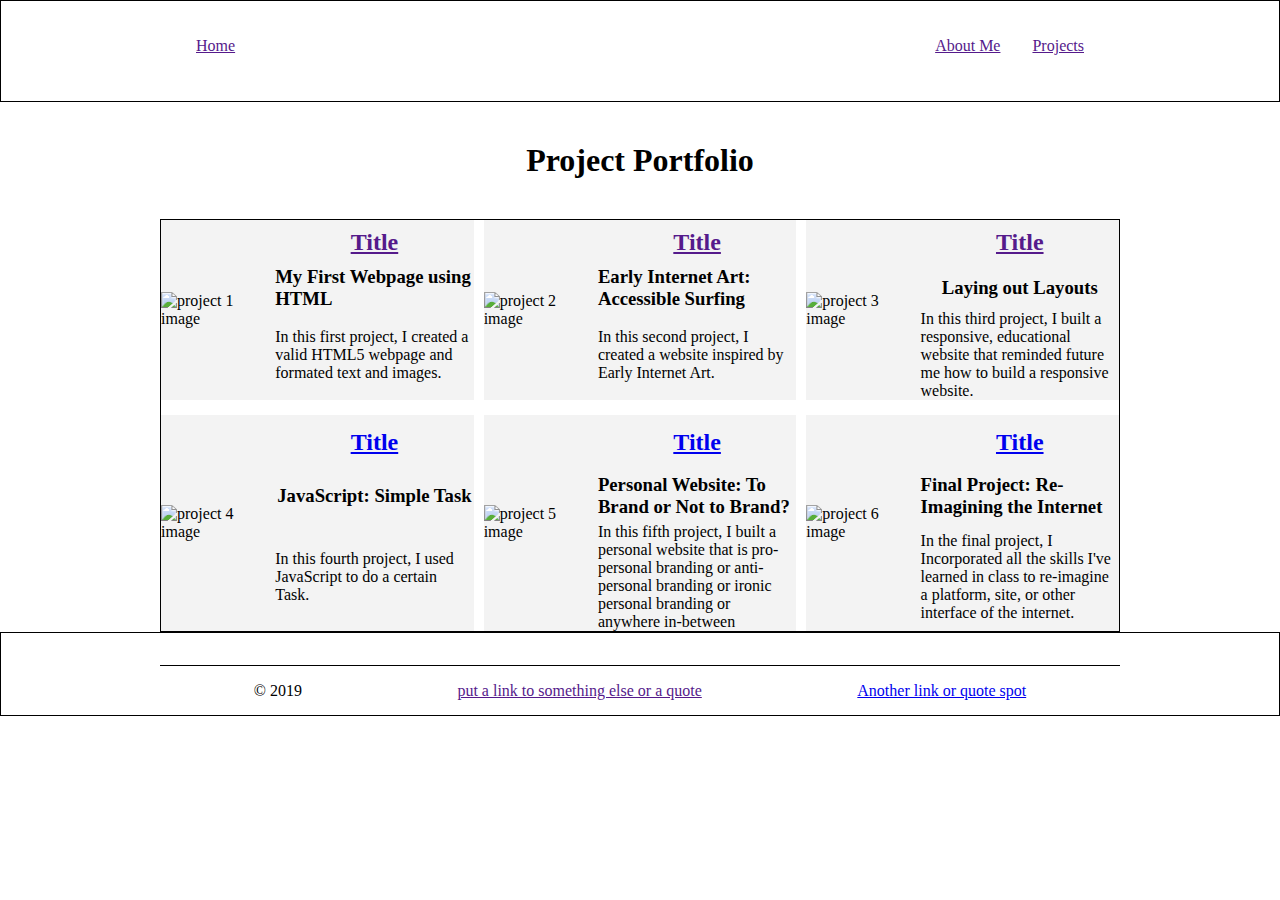
==== index.html @ c62b717a "Add files via upload" ====
<!DOCTYPE html>
<html>

    <head>
        <meta charset="UTF-8" lang = "en" dir="ltr">
        <meta name="author" content ="your name">
        <meta name="viewport" content="width=device-width, initial-scale=1">
        <title>Portfolio of Web Work</title>
        <link href="styles/style.css" type="text/css" rel="stylesheet">
    </head>

    <body>
        <header>
            <nav>
                <ul id="nav-links">
                    <li id="home"><a href="">Home</a></li>
                    <li><a href="">About Me</a></li>
                    <li><a href="">Projects</a></li>
                </ul>
            </nav>
        </header>
        <h1 id="page_title">Project Portfolio</h1>
        <main id="projects-grid">
            <article id="project1" class="project_item">
                <h2 class="project_number"><a href="">Title</a></h2>
                <img class="project_image" src="https://dummyimage.com/125x300/3d3d3d/9e9e9e" alt="project 1 image" width="" height=""/>
                <h3 class="project_title">My First Webpage using HTML</h3>
                <p class="project_description">In this first project, I created a valid HTML5 webpage and formated text and images. </p>
            </article>
            <article id="project2" class="project_item">
                <h2 class="project_number"><a href="">Title</a></h2>
                <img class="project_image" src="https://dummyimage.com/125x300/3d3d3d/9e9e9e" alt="project 2 image" />
                <h3 class="project_title">Early Internet Art: Accessible Surfing</h3>
                <p class="project_description">In this second project, I created a website inspired by Early Internet Art. </p>
            </article>
            <article id="project3" class="project_item">
                <h2 class="project_number"><a href="">Title</a></h2>
                <img class="project_image" src="https://dummyimage.com/125x300/3d3d3d/9e9e9e" alt="project 3 image" />
                <h3 class="project_title">Laying out Layouts</h3>
                <p class="project_description">In this third project, I built a responsive, educational website that reminded future me how to build a responsive website.</p>
            </article>
            <article id="project4" class="project_item">
                <h2 class="project_number"><a href="./index.html">Title</a></h2>
                <img class="project_image" src="https://dummyimage.com/125x300/3d3d3d/9e9e9e" alt="project 4 image" />
                <h3 class="project_title">JavaScript: Simple Task</h3>
                <p class="project_description">In this fourth project, I used JavaScript to do a certain Task.</p>
            </article>
            <article id="project5" class="project_item">
                <h2 class="project_number"><a href="./index.html">Title</a></h2>
                <img class="project_image" src="https://dummyimage.com/125x300/3d3d3d/9e9e9e" alt="project 5 image" />
                <h3 class="project_title">Personal Website: To Brand or Not to Brand?</h3>
                <p class="project_description">In this fifth project, I built a personal website that is pro-personal branding or anti-personal branding or ironic personal branding or anywhere in-between</p>
            </article>
            <article id="project6" class="project_item">
                <h2 class="project_number"><a href="./index.html">Title</a></h2>
                <img class="project_image" src="https://dummyimage.com/125x300/3d3d3d/9e9e9e" alt="project 6 image" />
                <h3 class="project_title">Final Project: Re-Imagining the Internet</h3>
                <p class="project_description">In the final project, I Incorporated all the skills I've learned in class to re-imagine a platform, site, or other interface of the internet.</p>
            </article>
        </main>

        <footer>
            <ul id="footer-items">
                <li>&copy; 2019</li>
                <li><a href="">put a link to something else or a quote</a></li>
                <li><a href="https://www.duke.edu">Another link or quote spot</a></li>
            </ul>
        </footer>
    </body>
</html>
---- styles/style.css ----
/* notes: spend some time making comments on how Flexbox and Grid are working here and
personalize this portfolio page using google fonts, different colors, different hover and active styling, maybe a different layout or viewport response*/
*{
    box-sizing: border-box;
    margin: 0 auto;
}
body{
    background-color: white;
}

header, footer {
    display: flex;
    justify-content: center;
    width: 100%;
    align-items: center;
    border: 1px solid black;
    /* background-color: rgb(82, 99, 69);  play with a color scheme! */
}

main {
    font-family: 'Times New Roman', Times, serif; /* try using a google font instead*/
    border: 1px, solid, black;
}

nav {
    width: 960px;
    height: 100px;
}

#nav-links {
    list-style-type: none;
    display: flex;
    justify-content: flex-end;
    padding: 20px;
}

#home {
    flex: auto;
    padding: 20px;
 }

#nav-links li{
    padding: 1em; /* what does em mean?*/
}

#projects-grid{
    display: grid;
    max-width: 960px;
    grid-template-columns: 1fr 1fr 1fr; /* what does fr mean?*/
    grid-template-rows: auto;
    grid-column-gap: 10px;
    grid-row-gap: 15px; 
    /* background: rgba(102, 119, 59, 0.5);  play with color*/
    
}

#page_title{
    grid-column: 1/4;
    text-align: center;
    max-width: 100%;
    padding: 40px 0px;
}

.project_item {
    display: grid;  /* we have a grid inside a grid here, with each item as its own grid*/
    grid-template-columns: 1fr 2fr;
    grid-template-rows: 1fr 1fr 2fr;
    grid-template-areas:
    "image number"
    "image title"
    "image description";
    grid-column-gap: 15px;
    align-items: center;
    background: rgba(232, 232, 231, 0.5); /*  play with color*/
}

.project_image { 
    grid-area: image; 
}
.project_number { 
    grid-area: number; 
}
.project_title { 
    grid-area: title; 
}
.project-description { 
    grid-area: description; 
}

#footer-items{
    display: flex;
    box-sizing: border-box;
    list-style-type: none;
    width: 960px;
    height: 50px;
    justify-content: space-between;
    align-items: center;
    padding: 1rem;
    border-top: 1px solid black; /* again, play with this styling*/
    margin-top: 2rem;

}

@media only screen and (min-width: 601px) and (max-width: 850px){ /* what is going on here?*/
    #projects-grid{
    grid-template-columns: 1fr 1fr;
    }
    
    #page_title{
        grid-column: 1/3;
    }
}

@media only screen and (max-width: 600px){
    #projects-grid{
    grid-template-columns: 1fr;
    }
    
    #page_title{
        grid-column: 1/2;
    }
}
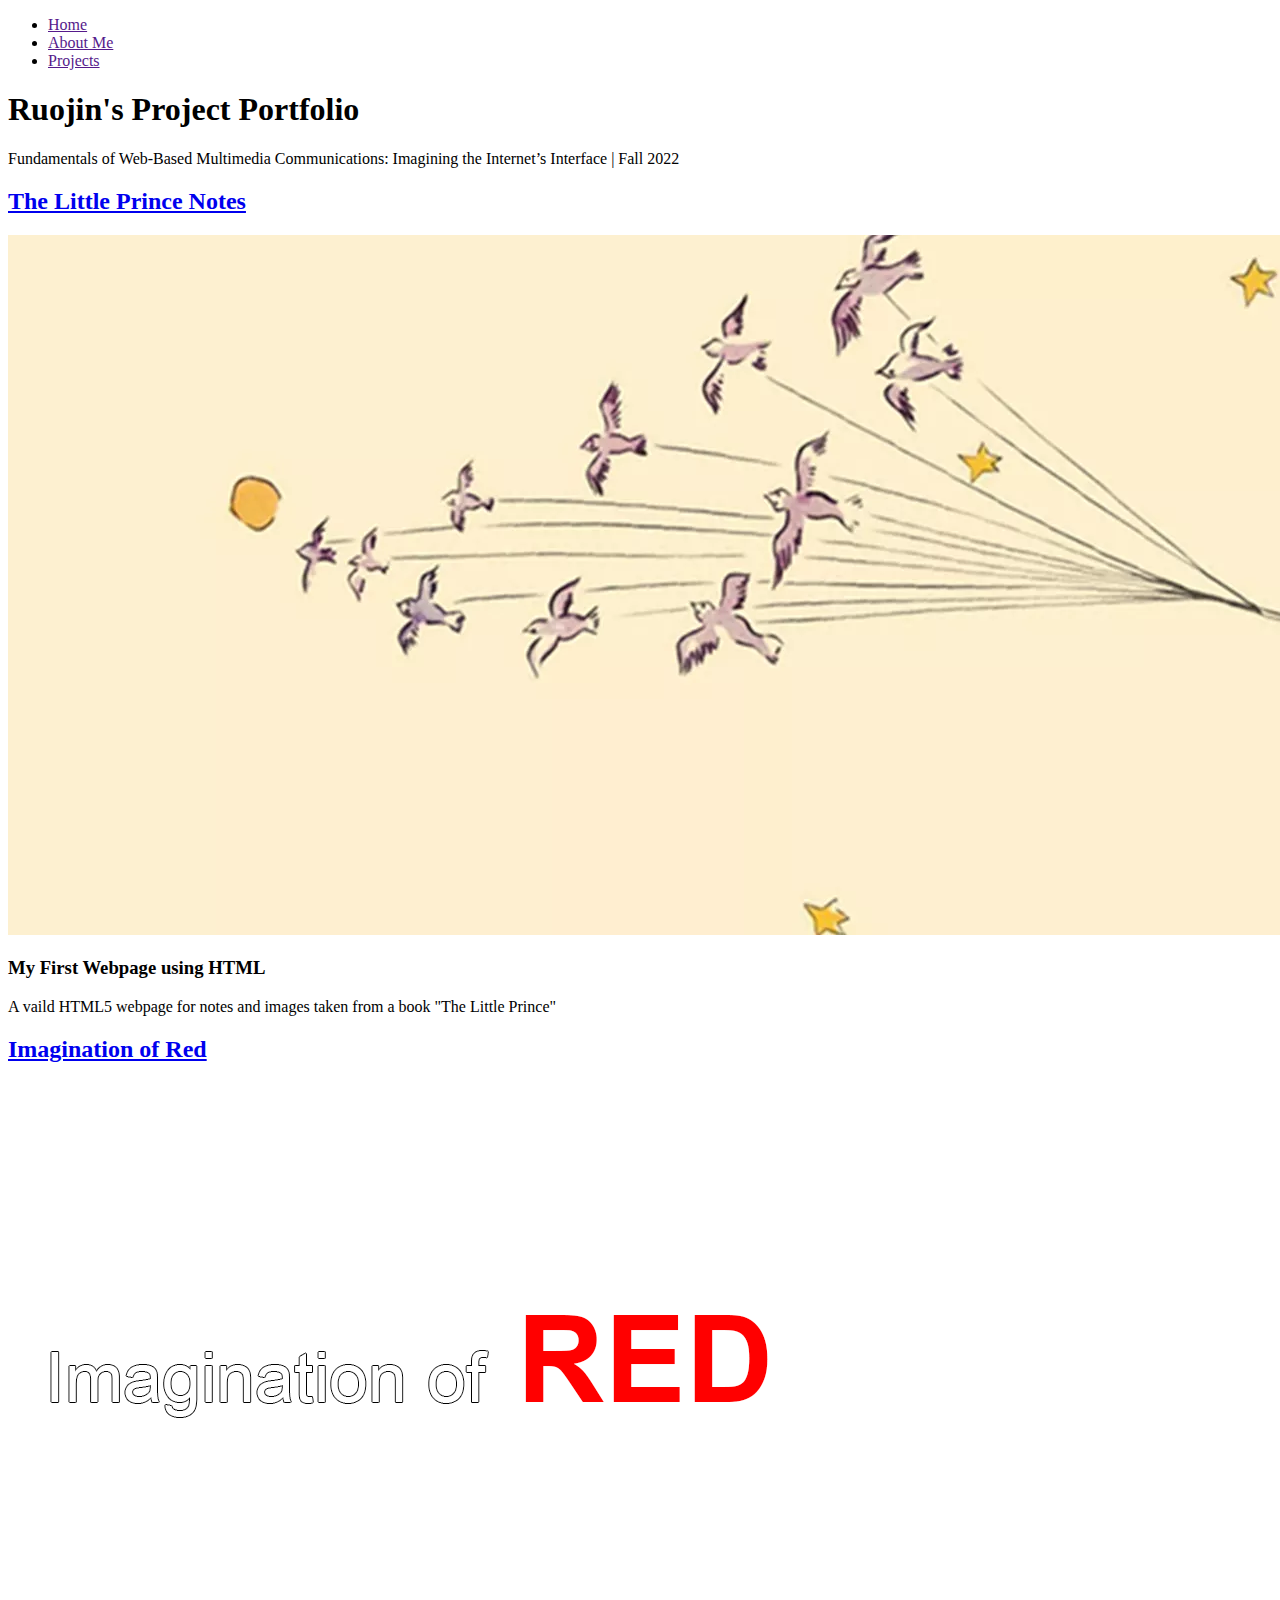
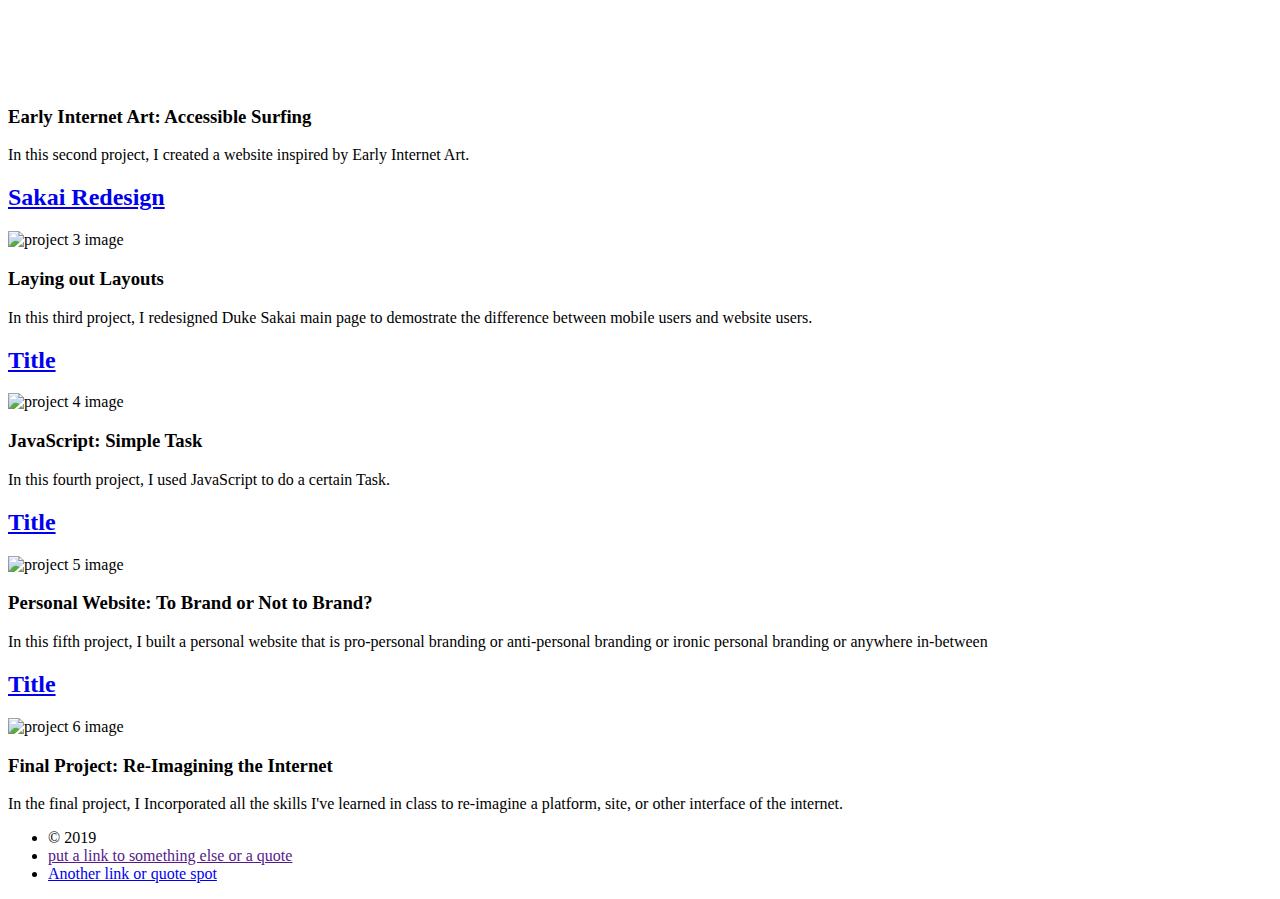
==== commit 5e140156: "Update index.html" ====
--- a/index.html
+++ b/index.html
@@ -19,25 +19,27 @@
                 </ul>
             </nav>
         </header>
-        <h1 id="page_title">Project Portfolio</h1>
+        <h1 id="page_title">Ruojin's Project Portfolio</h1>
+        <p id="course_info">Fundamentals of Web-Based Multimedia Communications: Imagining the Internet’s Interface | Fall 2022</p>
         <main id="projects-grid">
             <article id="project1" class="project_item">
-                <h2 class="project_number"><a href="">Title</a></h2>
-                <img class="project_image" src="https://dummyimage.com/125x300/3d3d3d/9e9e9e" alt="project 1 image" width="" height=""/>
+                <h2 class="project_number"><a href="Text/index.html">The Little Prince Notes</a></h2>
+                <img class="project_image" src="Text/P1.jpg" alt="project 3 image">
                 <h3 class="project_title">My First Webpage using HTML</h3>
-                <p class="project_description">In this first project, I created a valid HTML5 webpage and formated text and images. </p>
+                <p class="project_description"> A vaild HTML5 webpage for notes and images taken from a book "The Little Prince"</p>
+                
             </article>
             <article id="project2" class="project_item">
-                <h2 class="project_number"><a href="">Title</a></h2>
-                <img class="project_image" src="https://dummyimage.com/125x300/3d3d3d/9e9e9e" alt="project 2 image" />
+                <h2 class="project_number"><a href="InternetArt/index.html">Imagination of Red</a></h2>
+                <img class="project_image" src="InternetArt/images/imagofred.gif" alt="project 2 image" />
                 <h3 class="project_title">Early Internet Art: Accessible Surfing</h3>
                 <p class="project_description">In this second project, I created a website inspired by Early Internet Art. </p>
             </article>
-            <article id="project3" class="project_item">
-                <h2 class="project_number"><a href="">Title</a></h2>
-                <img class="project_image" src="https://dummyimage.com/125x300/3d3d3d/9e9e9e" alt="project 3 image" />
+             <article id="project3" class="project_item">
+                <h2 class="project_number"><a href="ResponsiveDesign/index.html">Sakai Redesign</a></h2>
+                <img class="project_image" src="ResponsiveDesign/imgs/redesign.jpg" alt="project 3 image" />
                 <h3 class="project_title">Laying out Layouts</h3>
-                <p class="project_description">In this third project, I built a responsive, educational website that reminded future me how to build a responsive website.</p>
+                <p class="project_description">In this third project, I redesigned Duke Sakai main page to demostrate the difference between mobile users and website users.</p>
             </article>
             <article id="project4" class="project_item">
                 <h2 class="project_number"><a href="./index.html">Title</a></h2>
@@ -67,4 +69,4 @@
             </ul>
         </footer>
     </body>
-</html>+</html>
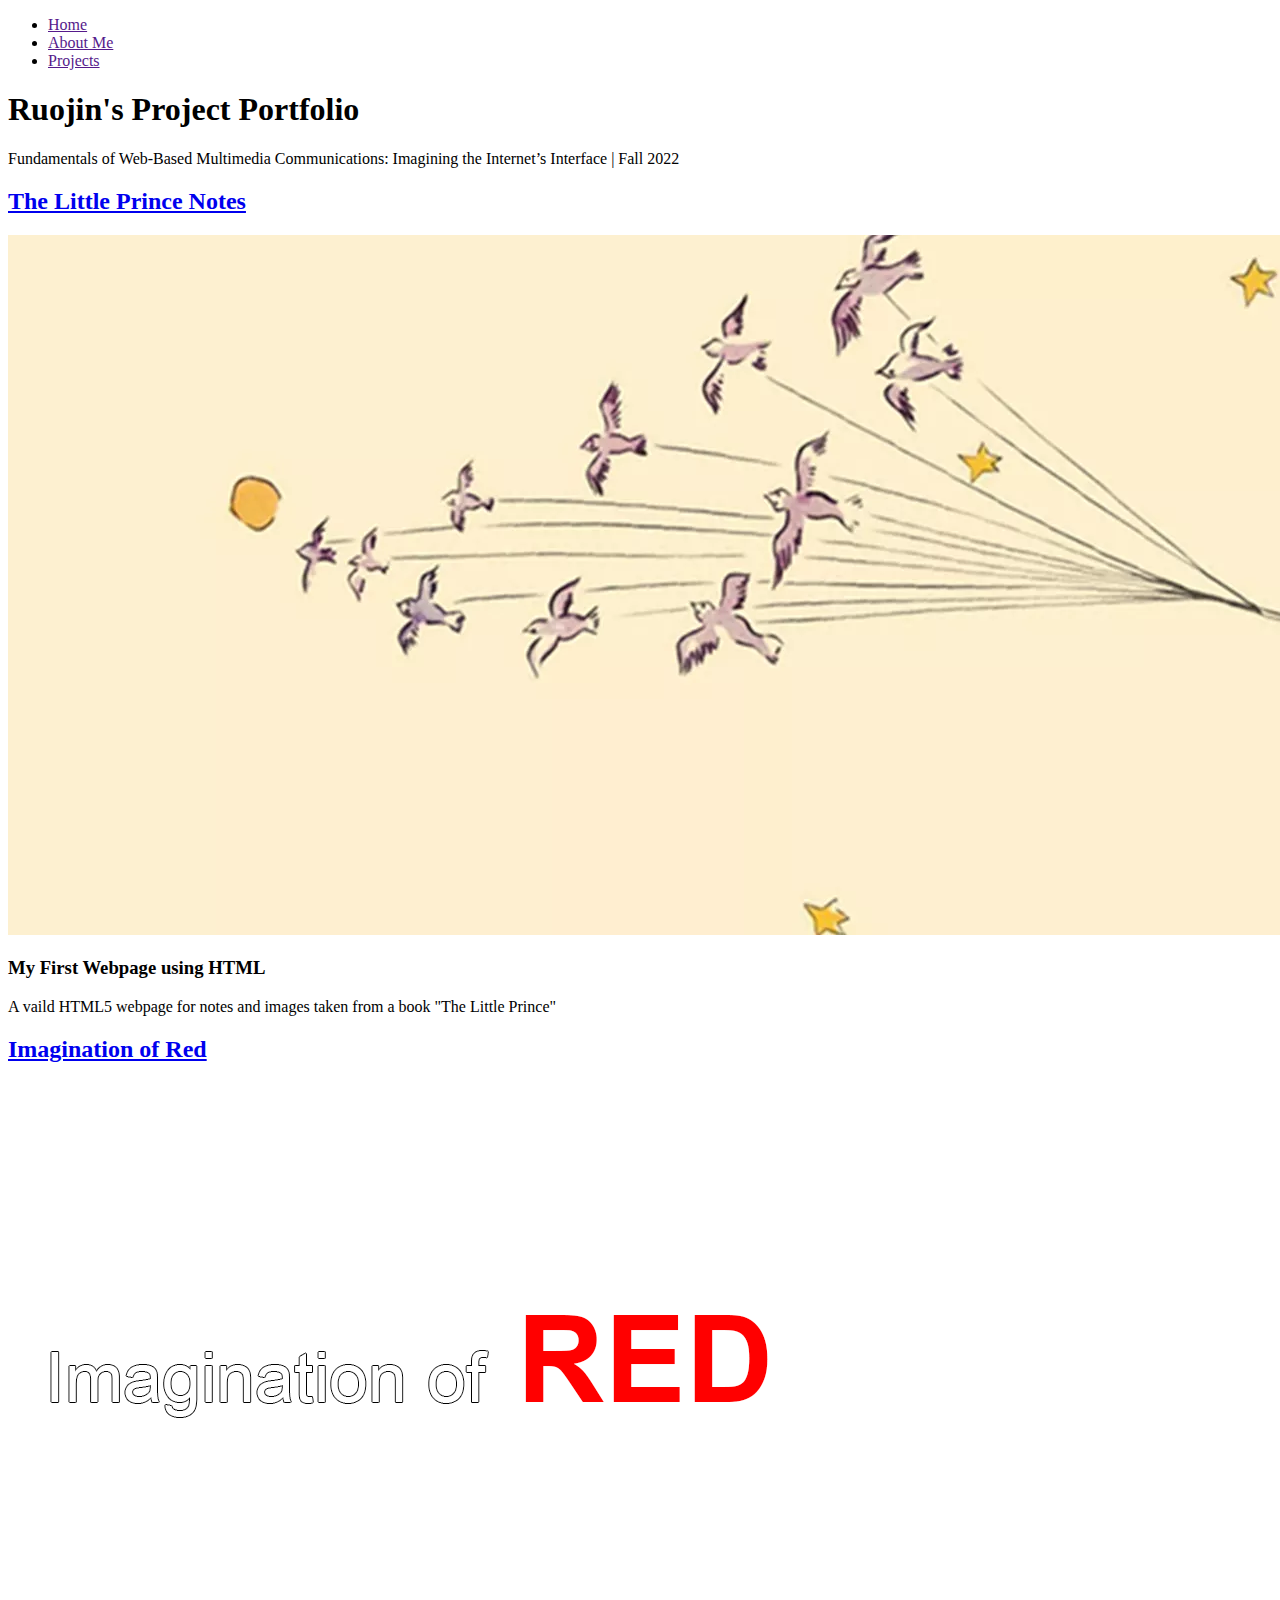
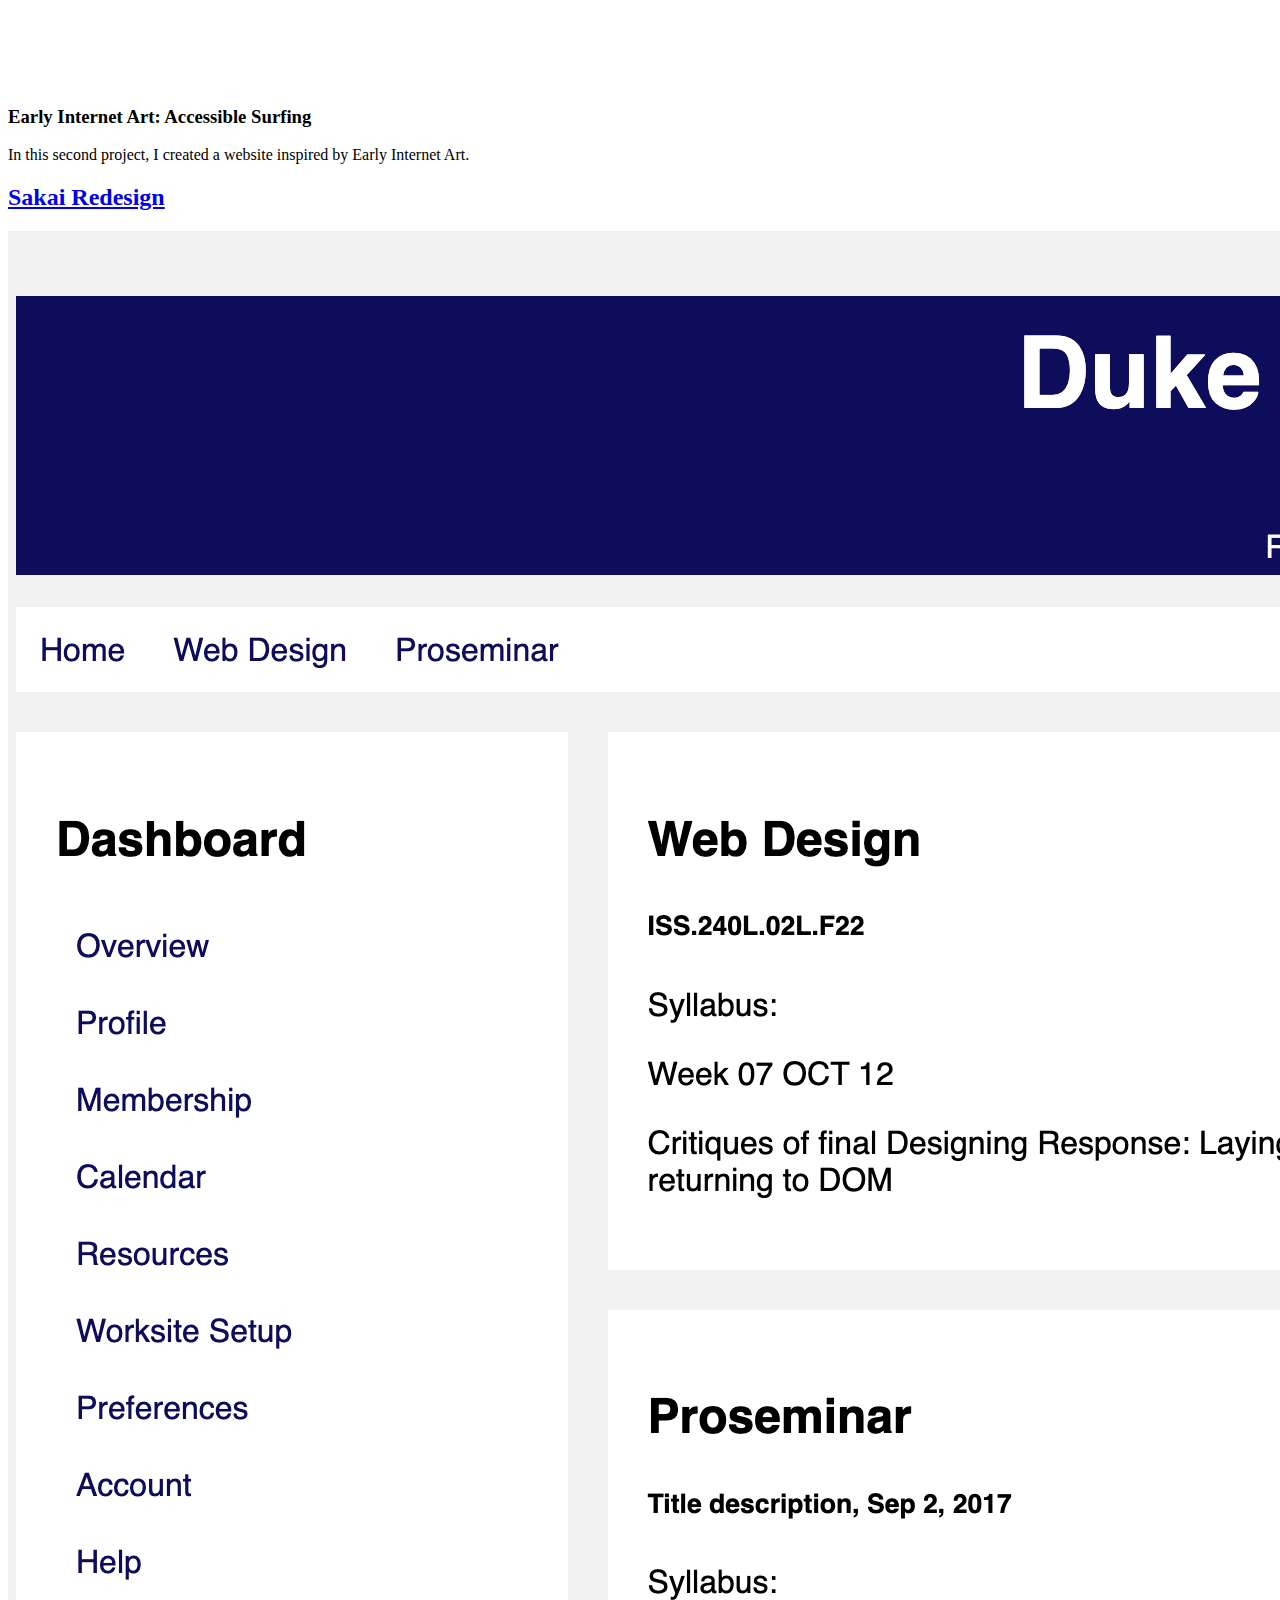
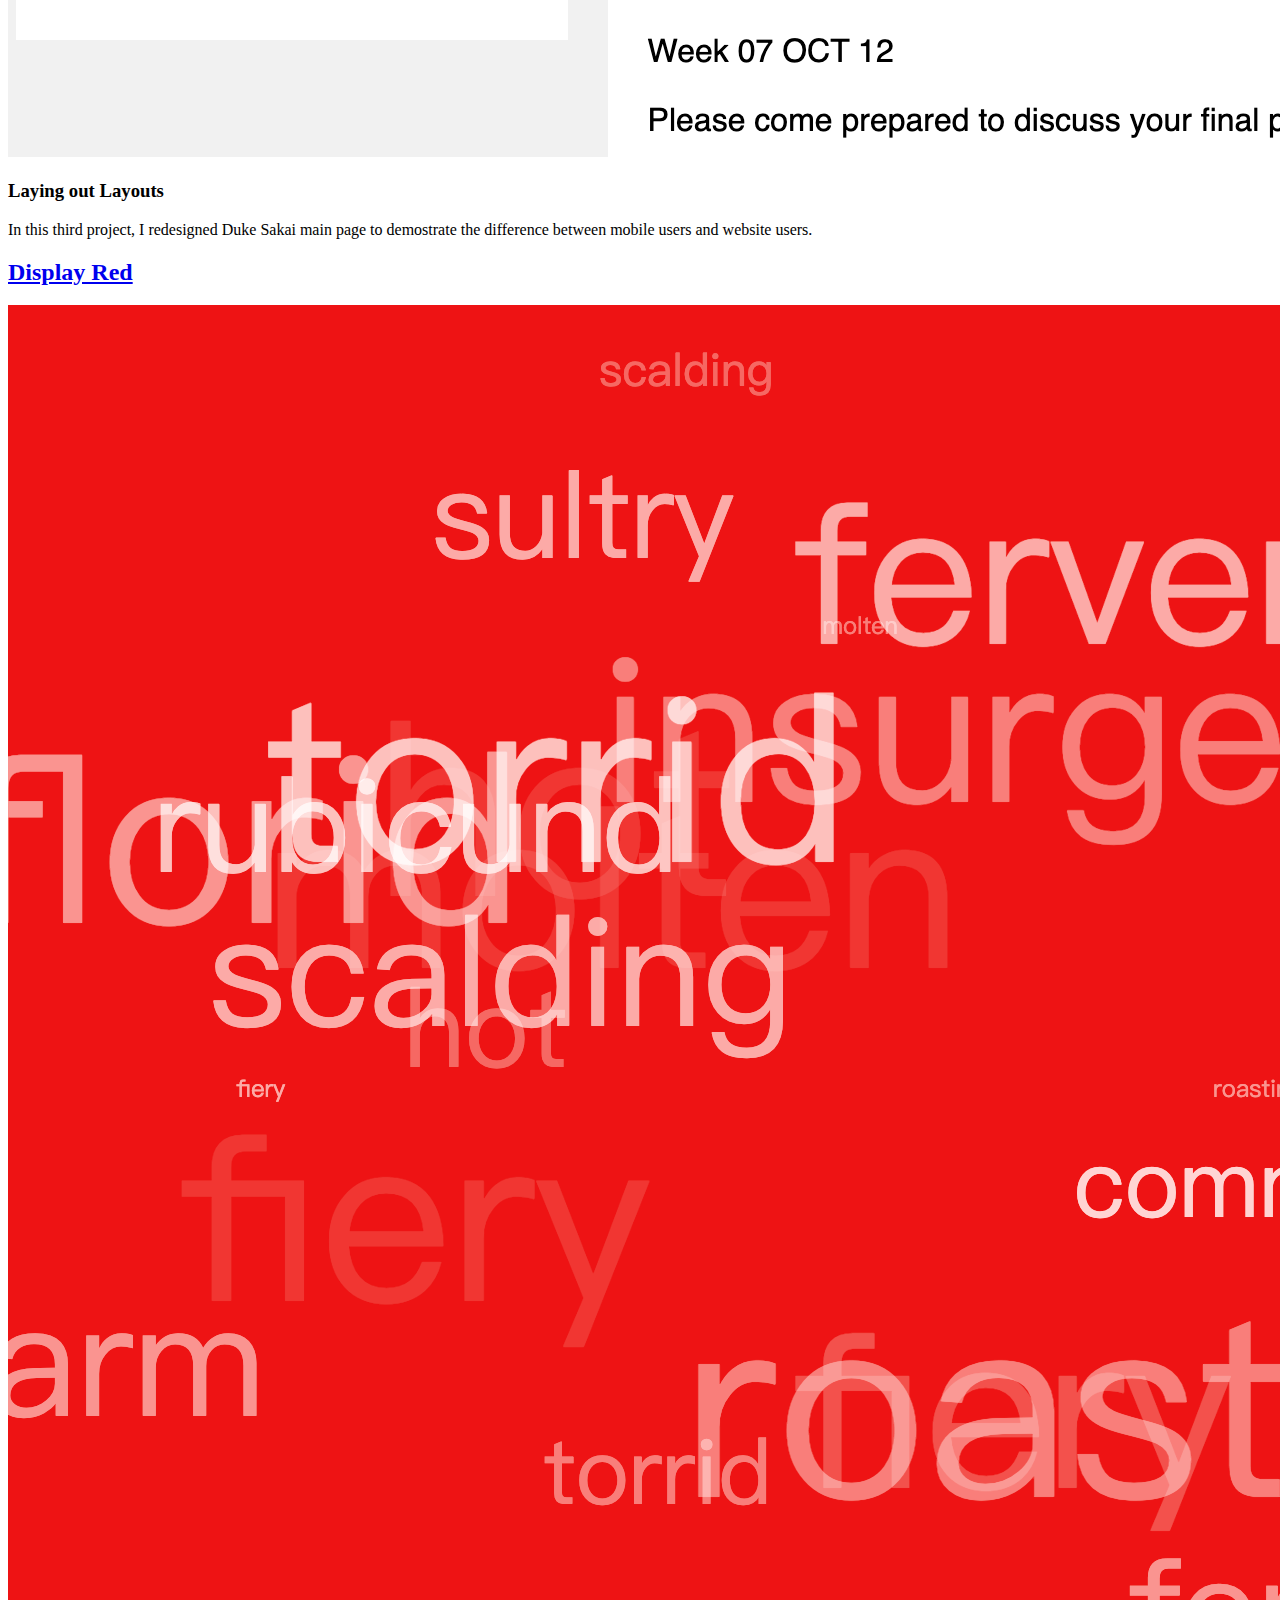
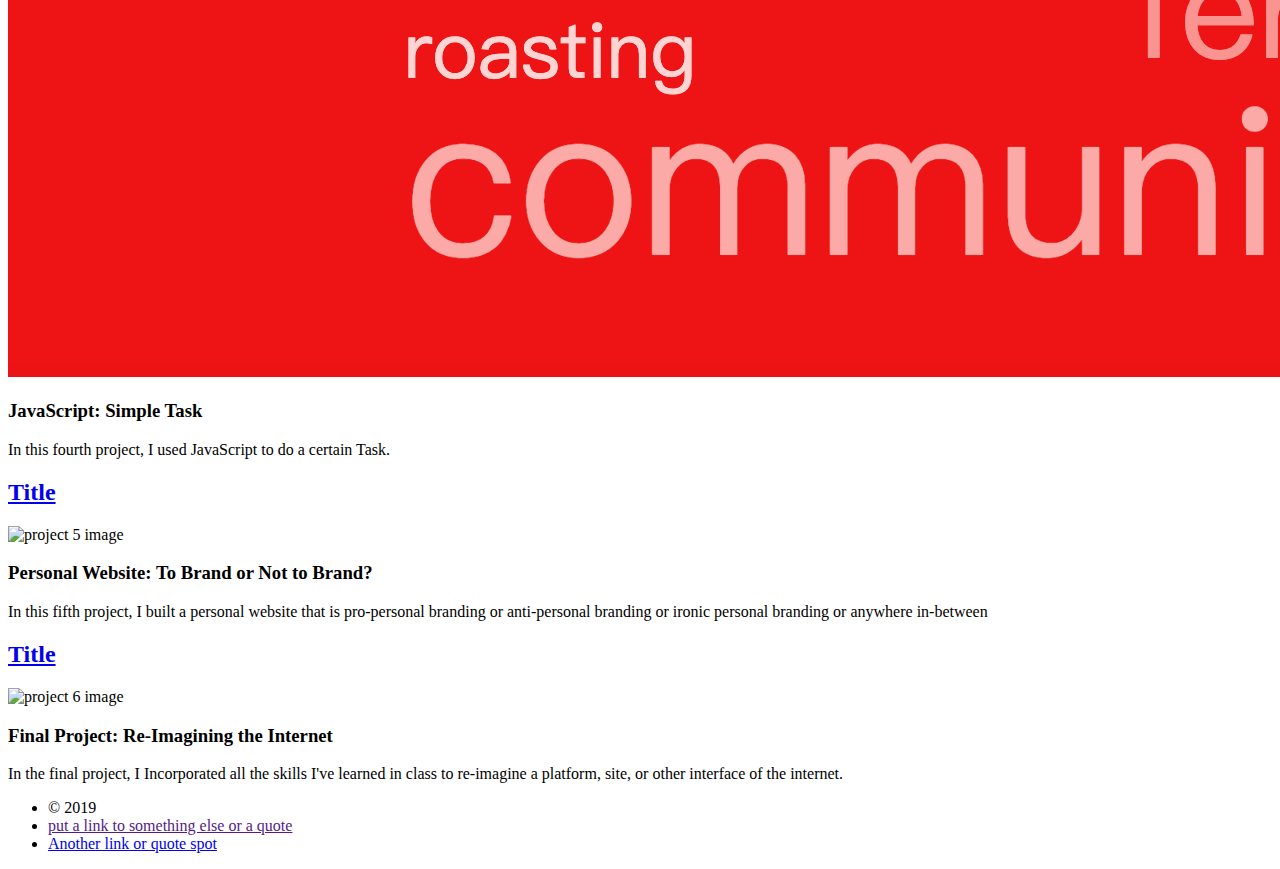
==== commit bd05c29f: "Update index.html" ====
--- a/index.html
+++ b/index.html
@@ -42,8 +42,8 @@
                 <p class="project_description">In this third project, I redesigned Duke Sakai main page to demostrate the difference between mobile users and website users.</p>
             </article>
             <article id="project4" class="project_item">
-                <h2 class="project_number"><a href="./index.html">Title</a></h2>
-                <img class="project_image" src="https://dummyimage.com/125x300/3d3d3d/9e9e9e" alt="project 4 image" />
+                <h2 class="project_number"><a href="JStask/index.htmls">Display Red</a></h2>
+                <img class="project_image" src="images/截屏2022-10-25 下午11.17.09.png" alt="project 4 image" />
                 <h3 class="project_title">JavaScript: Simple Task</h3>
                 <p class="project_description">In this fourth project, I used JavaScript to do a certain Task.</p>
             </article>
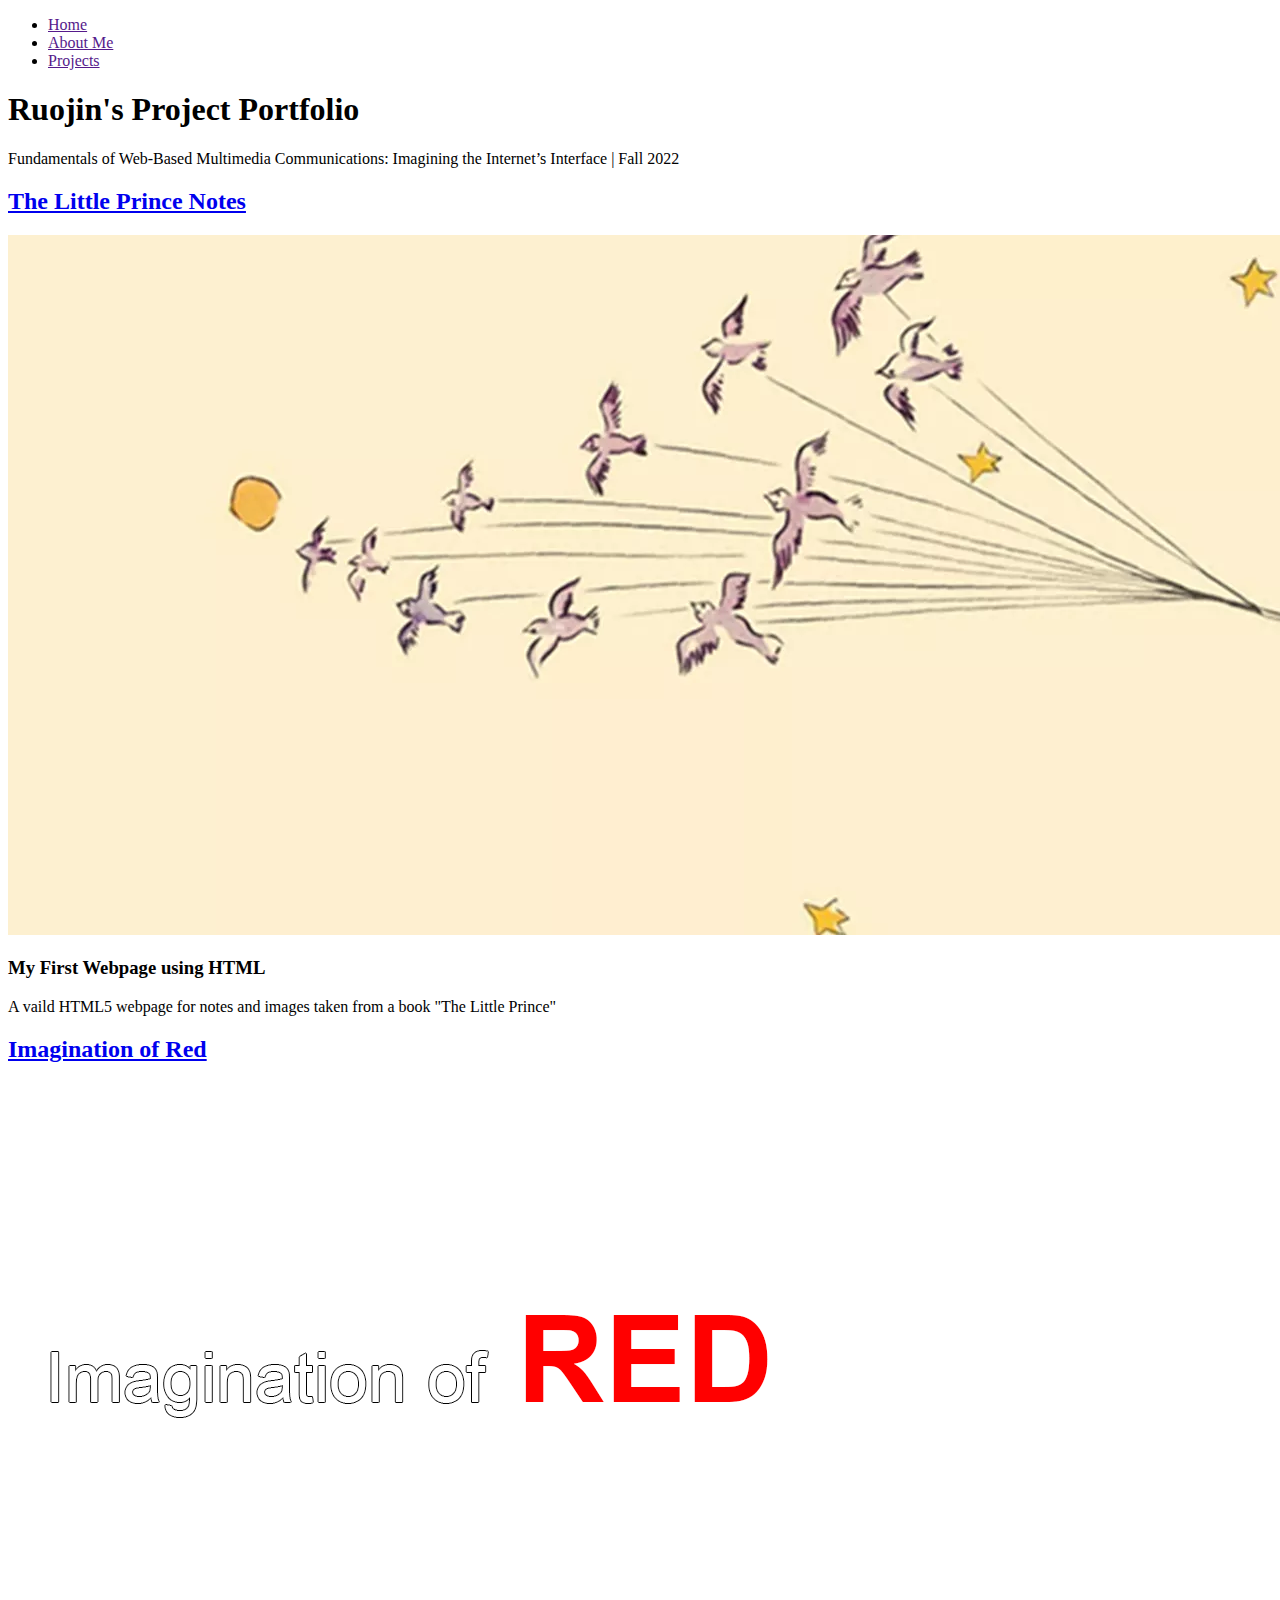
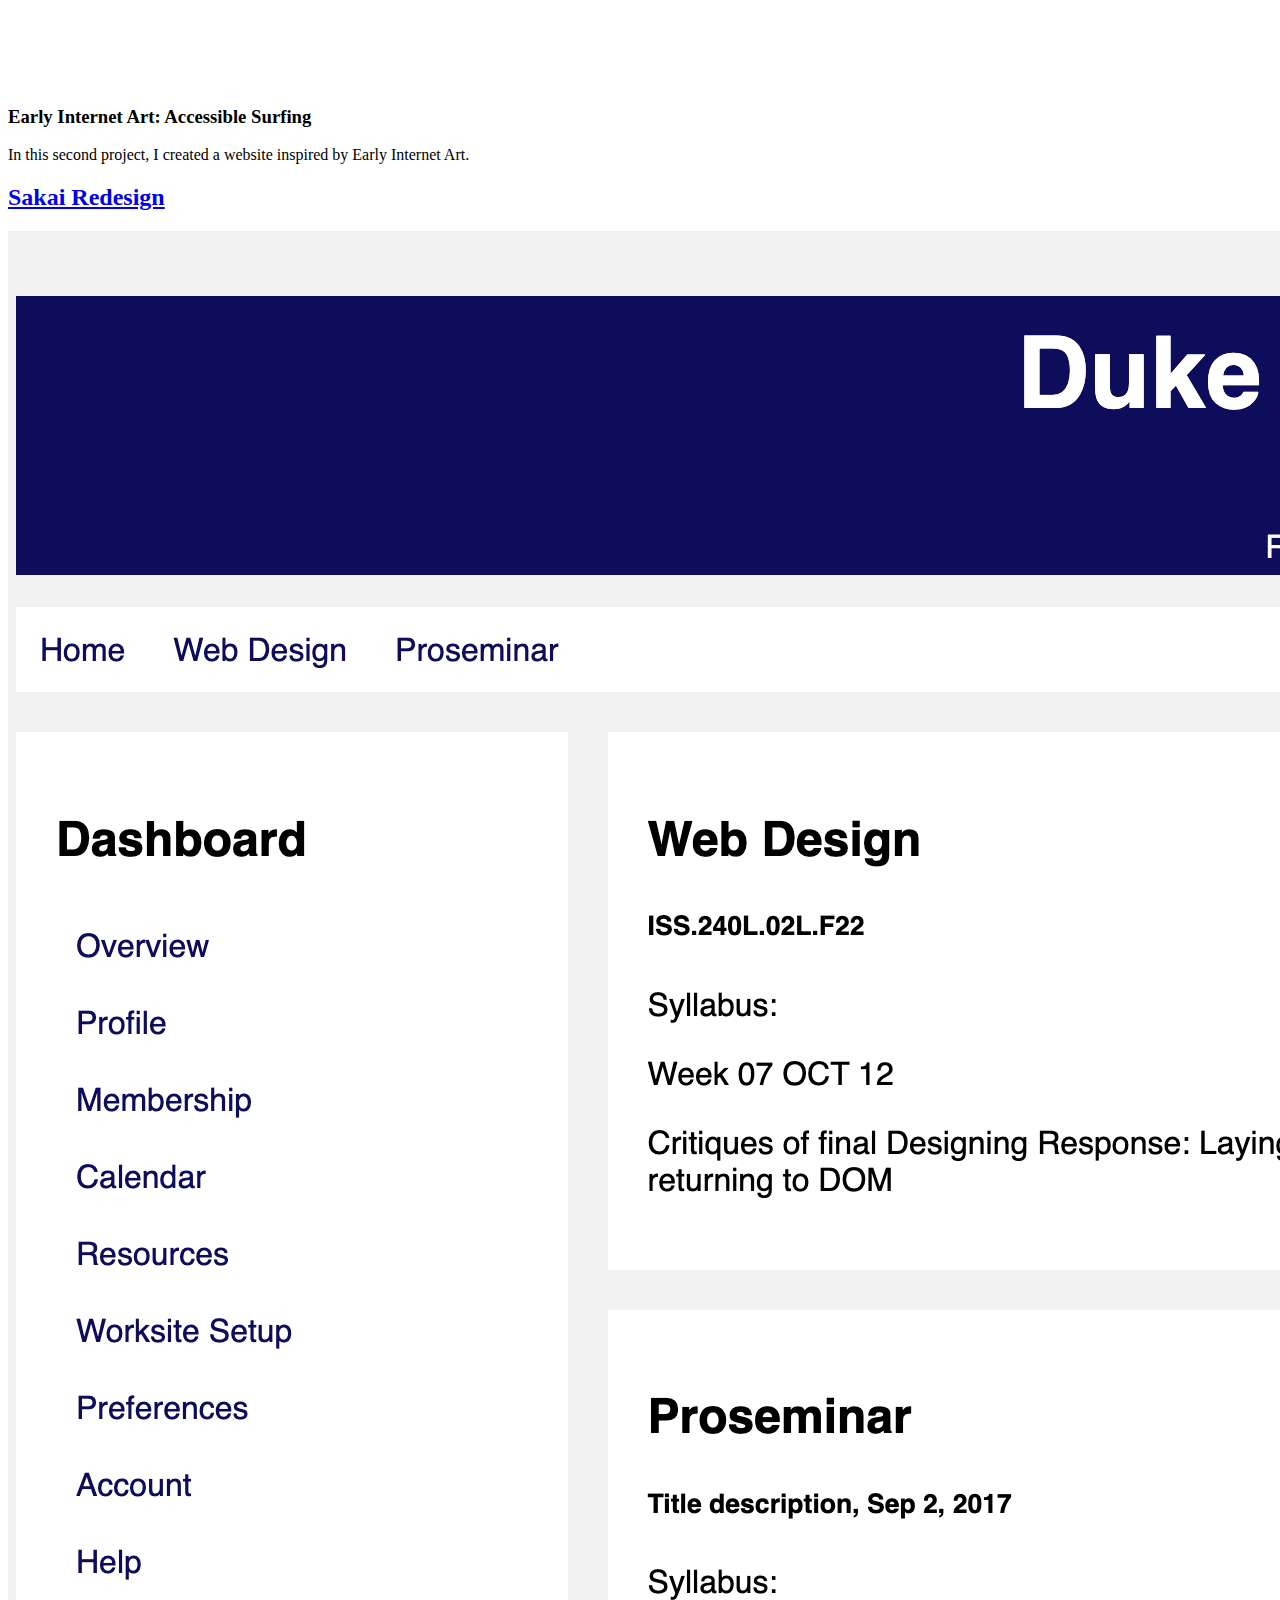
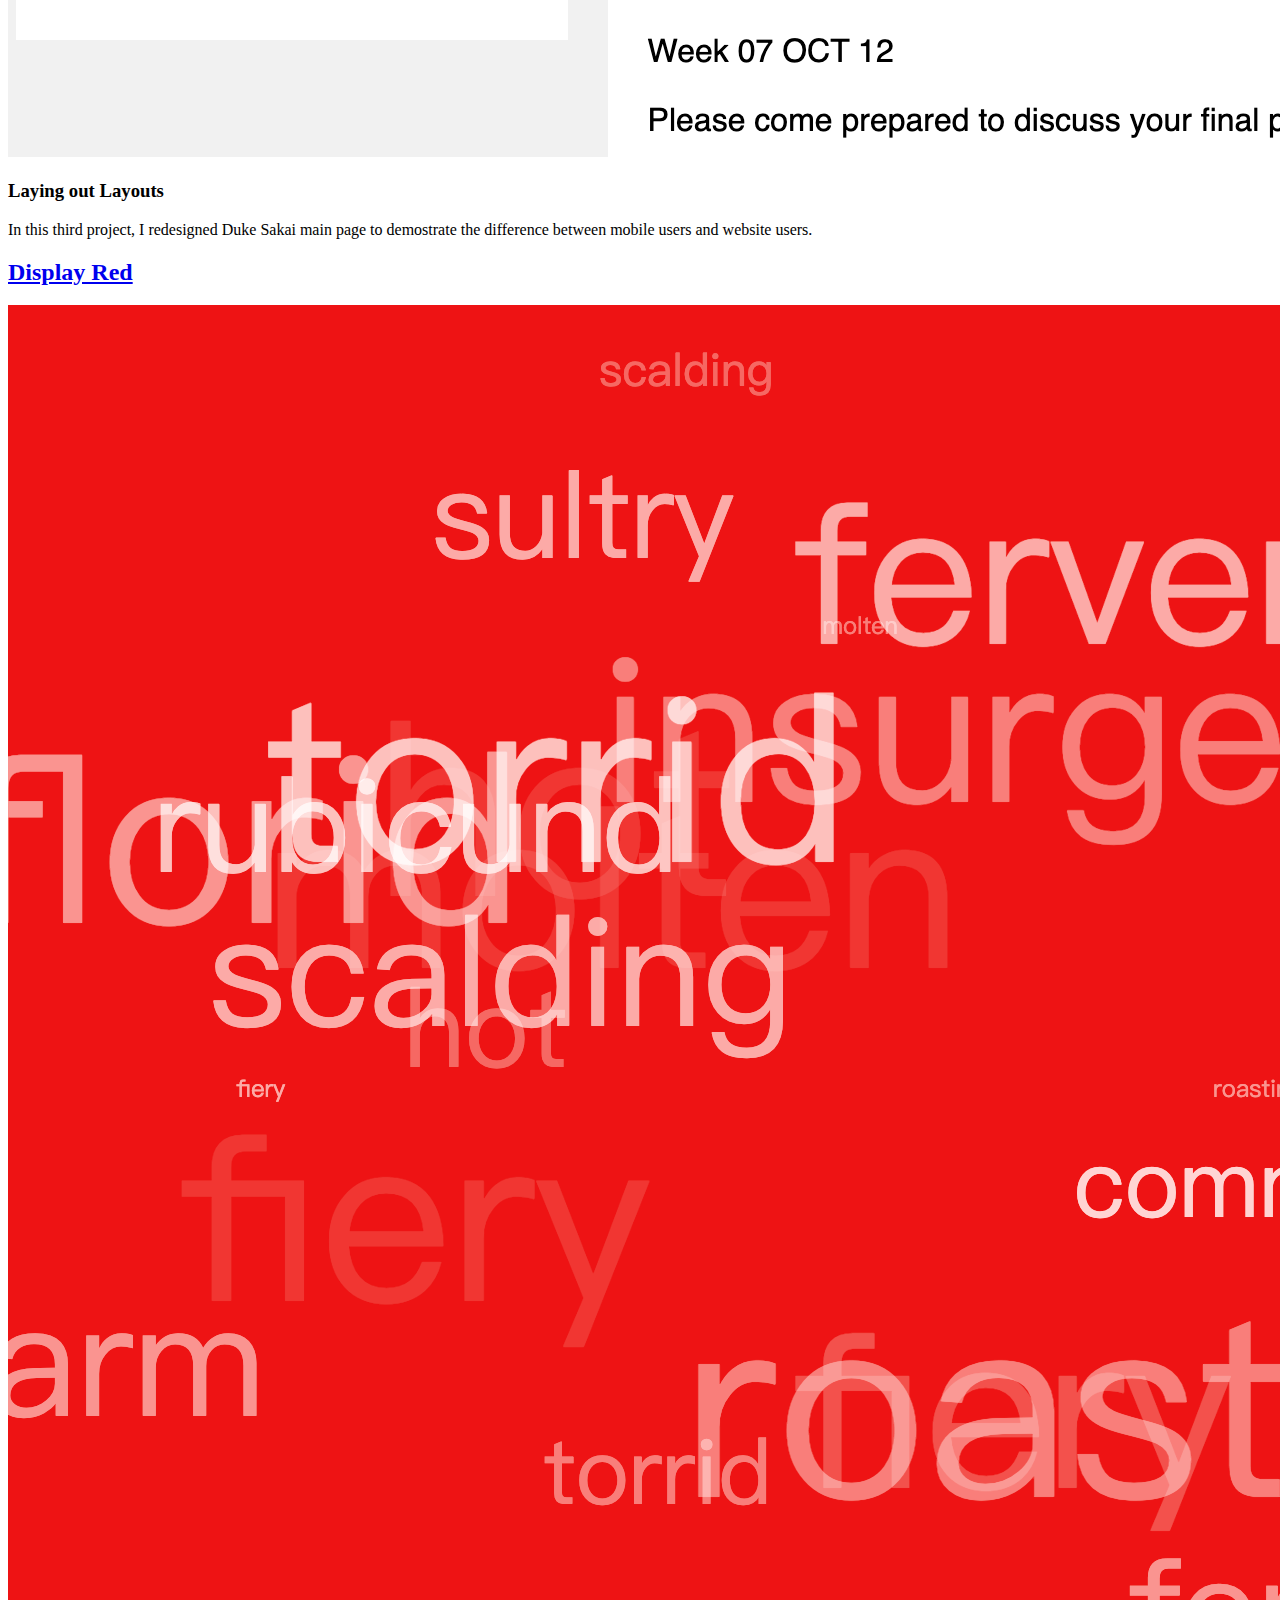
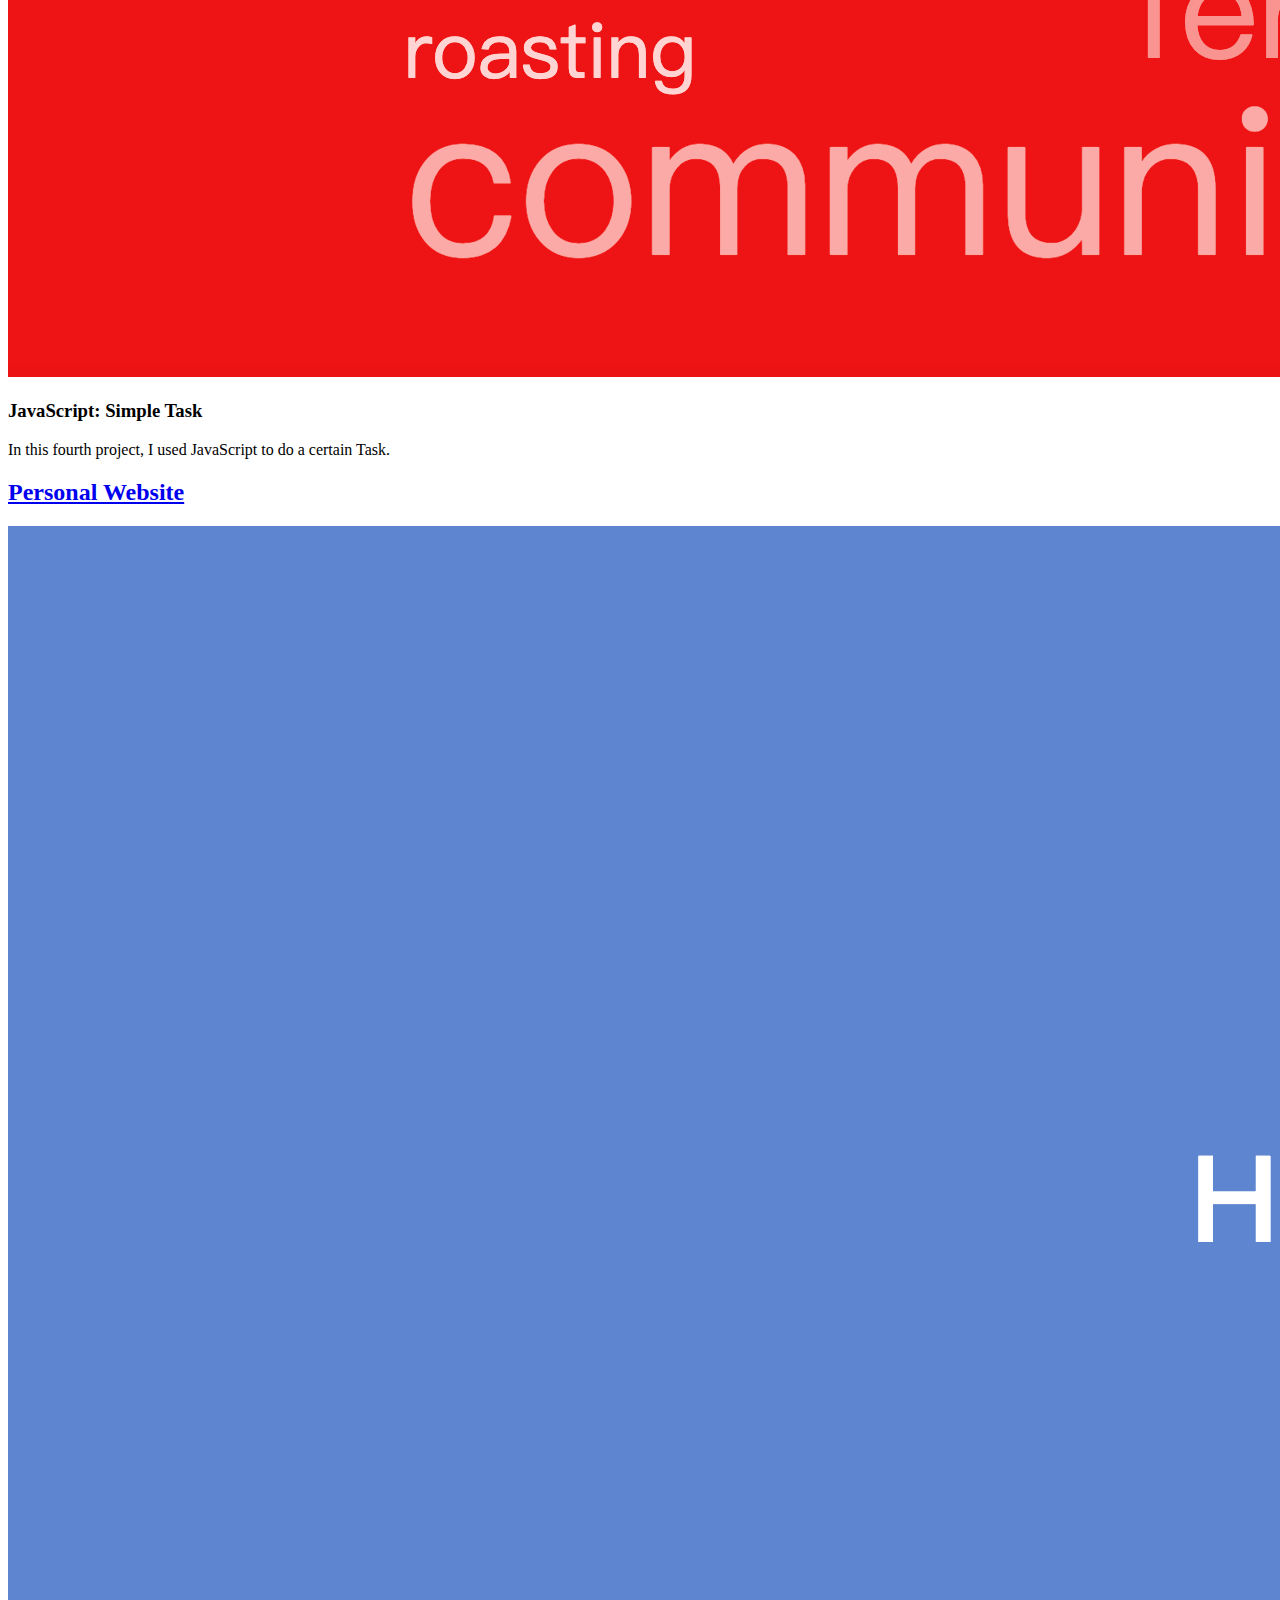
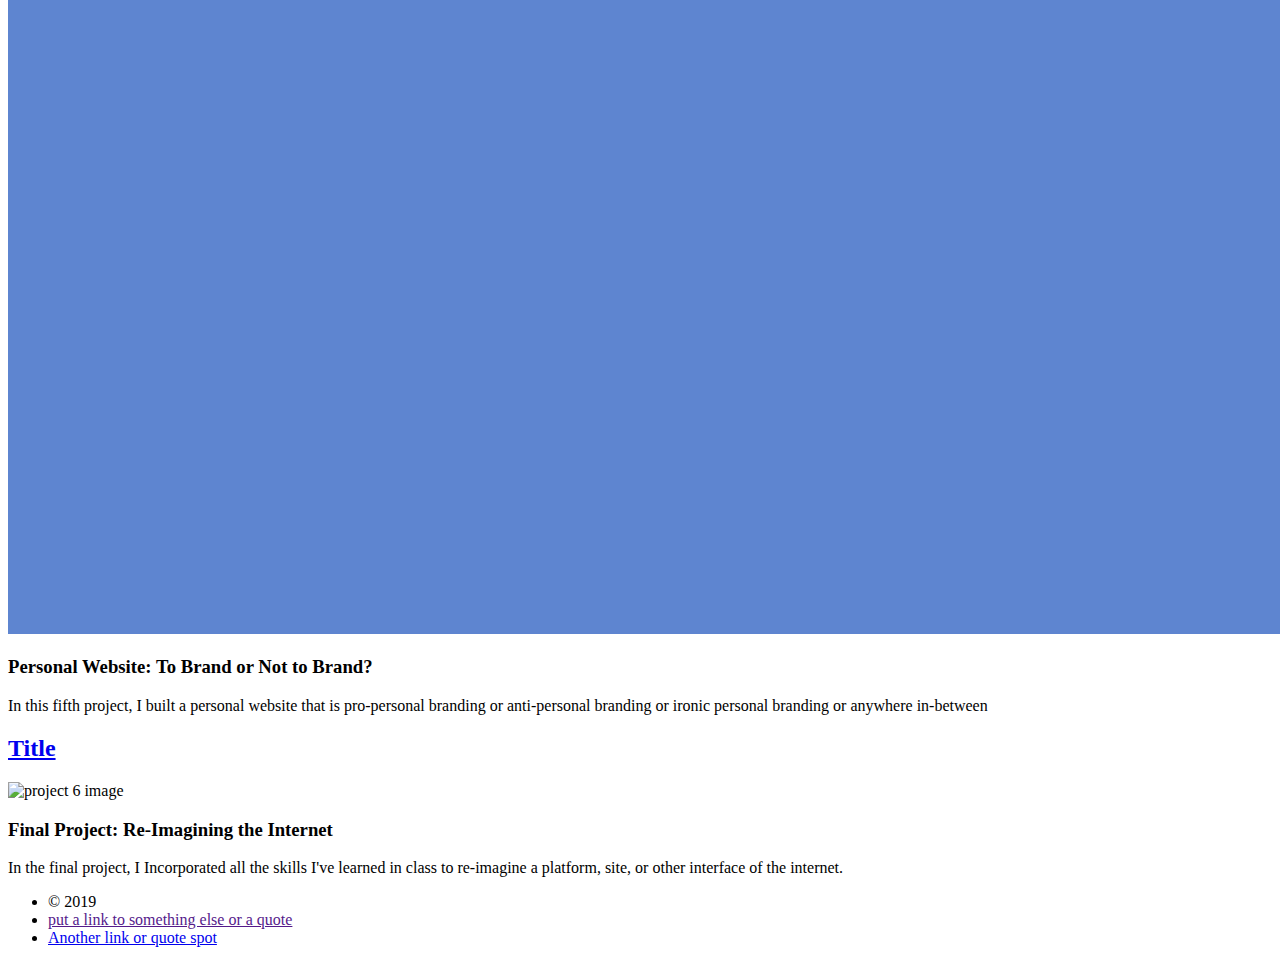
==== commit 8515d027: "Update index.html" ====
--- a/index.html
+++ b/index.html
@@ -42,14 +42,14 @@
                 <p class="project_description">In this third project, I redesigned Duke Sakai main page to demostrate the difference between mobile users and website users.</p>
             </article>
             <article id="project4" class="project_item">
-                <h2 class="project_number"><a href="JStask/index.htmls">Display Red</a></h2>
+                <h2 class="project_number"><a href="JStask/index.html">Display Red</a></h2>
                 <img class="project_image" src="images/截屏2022-10-25 下午11.17.09.png" alt="project 4 image" />
                 <h3 class="project_title">JavaScript: Simple Task</h3>
                 <p class="project_description">In this fourth project, I used JavaScript to do a certain Task.</p>
             </article>
             <article id="project5" class="project_item">
-                <h2 class="project_number"><a href="./index.html">Title</a></h2>
-                <img class="project_image" src="https://dummyimage.com/125x300/3d3d3d/9e9e9e" alt="project 5 image" />
+                 <h2 class="project_number"><a href="personalweb/index.html">Personal Website</a></h2>
+                <img class="project_image" src="images/personalweb.png" alt="project 5 image" />
                 <h3 class="project_title">Personal Website: To Brand or Not to Brand?</h3>
                 <p class="project_description">In this fifth project, I built a personal website that is pro-personal branding or anti-personal branding or ironic personal branding or anywhere in-between</p>
             </article>
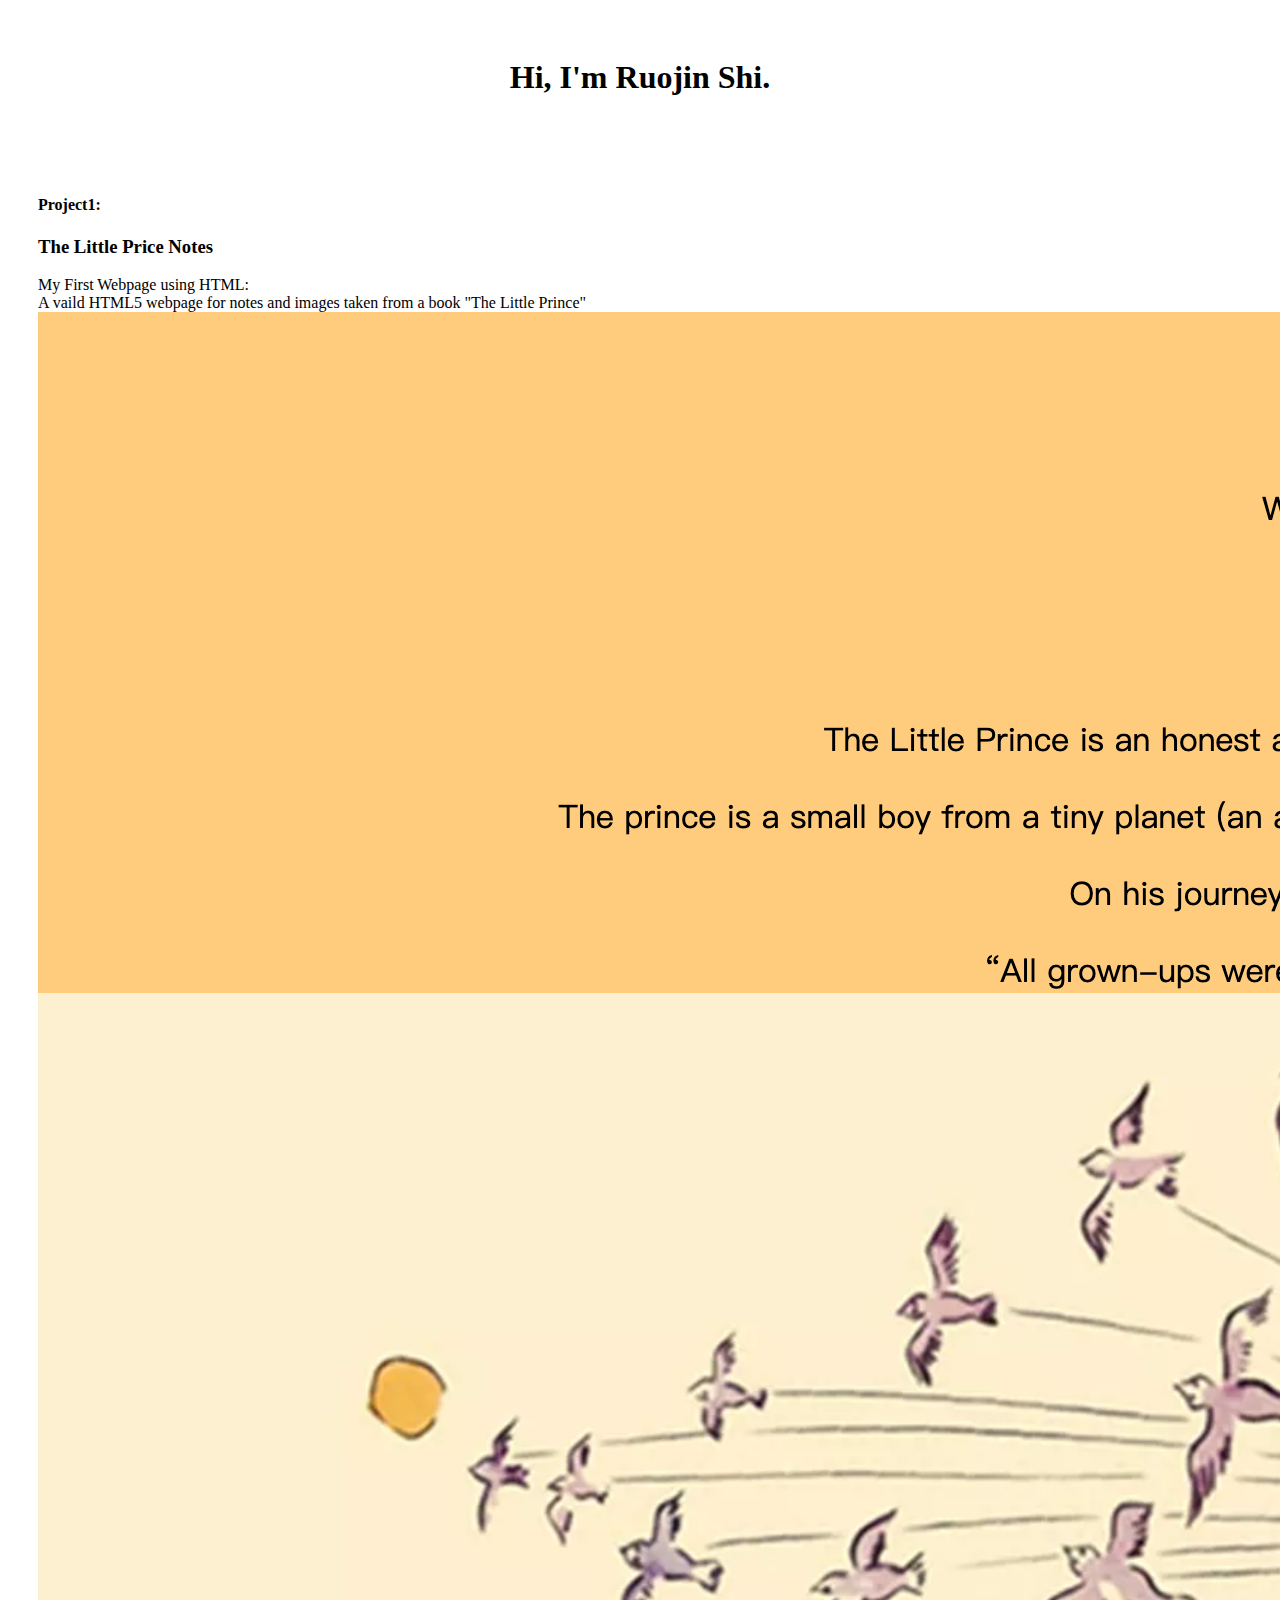
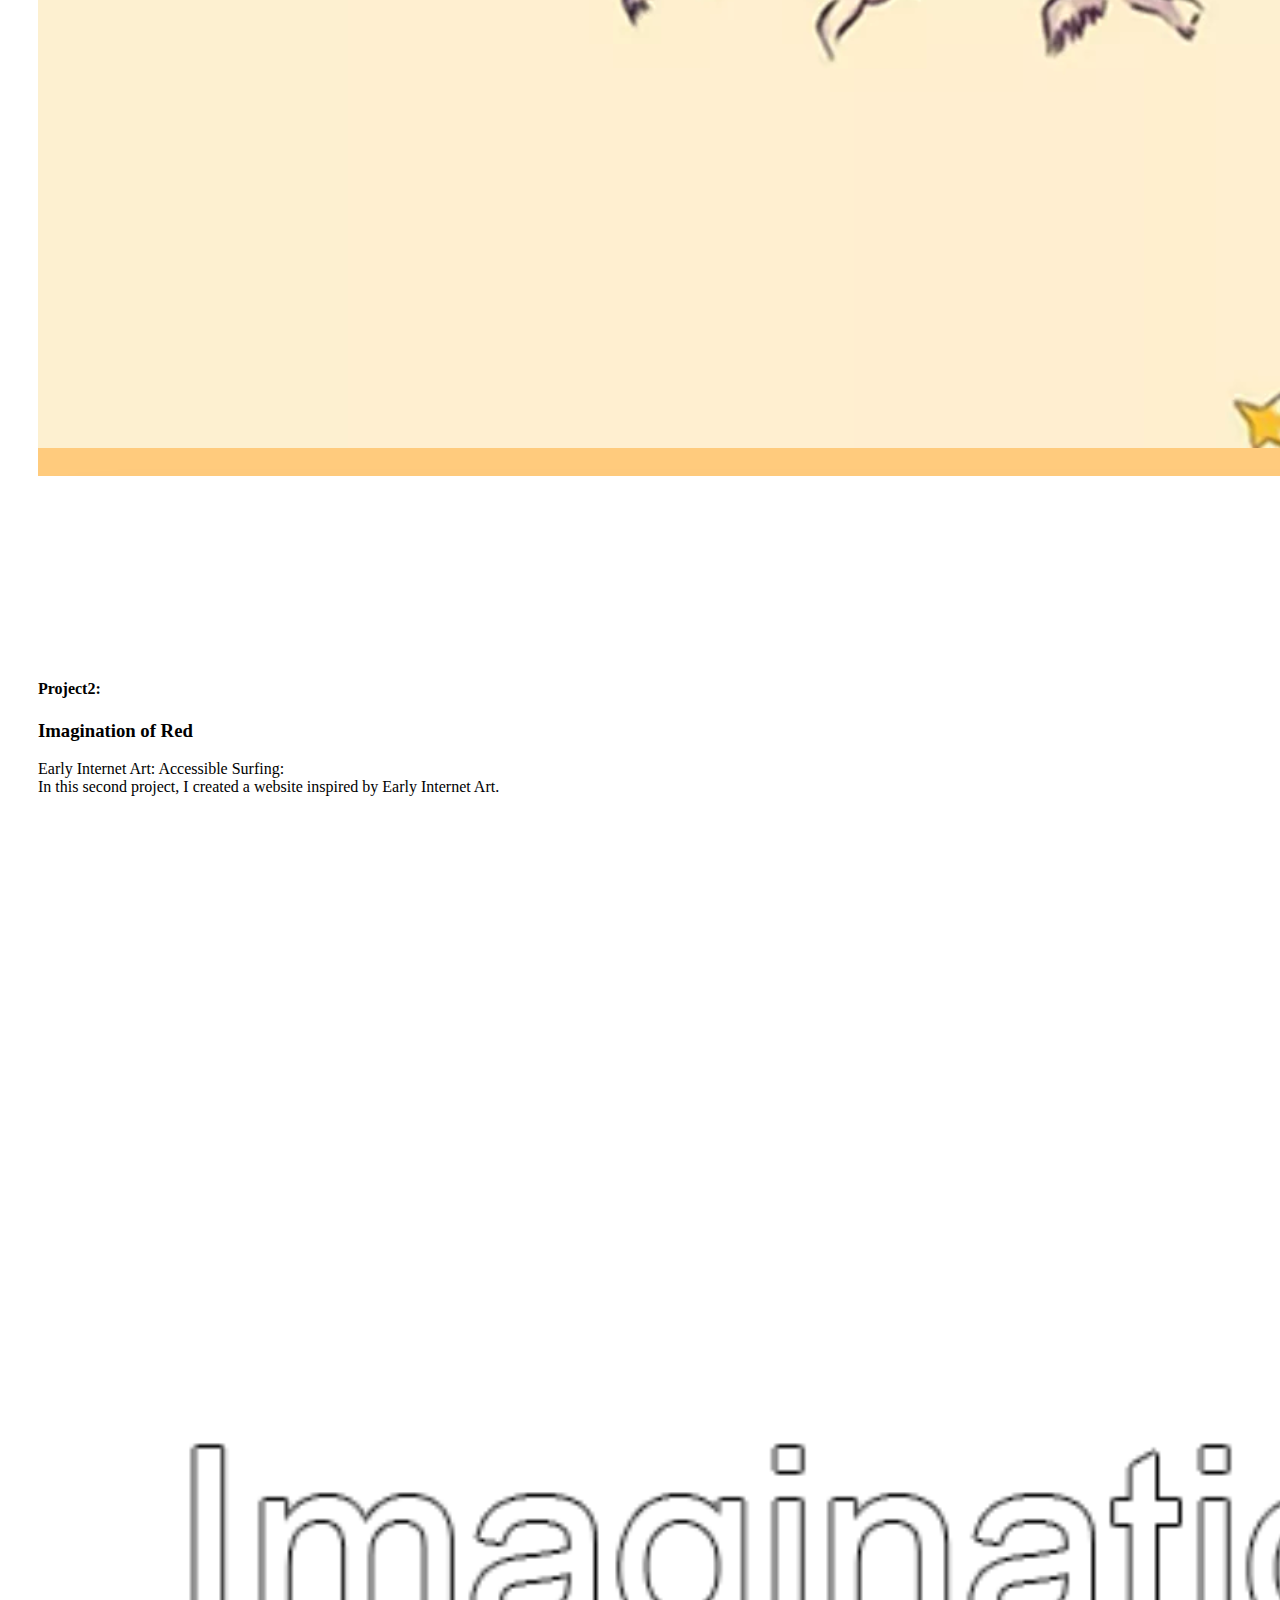
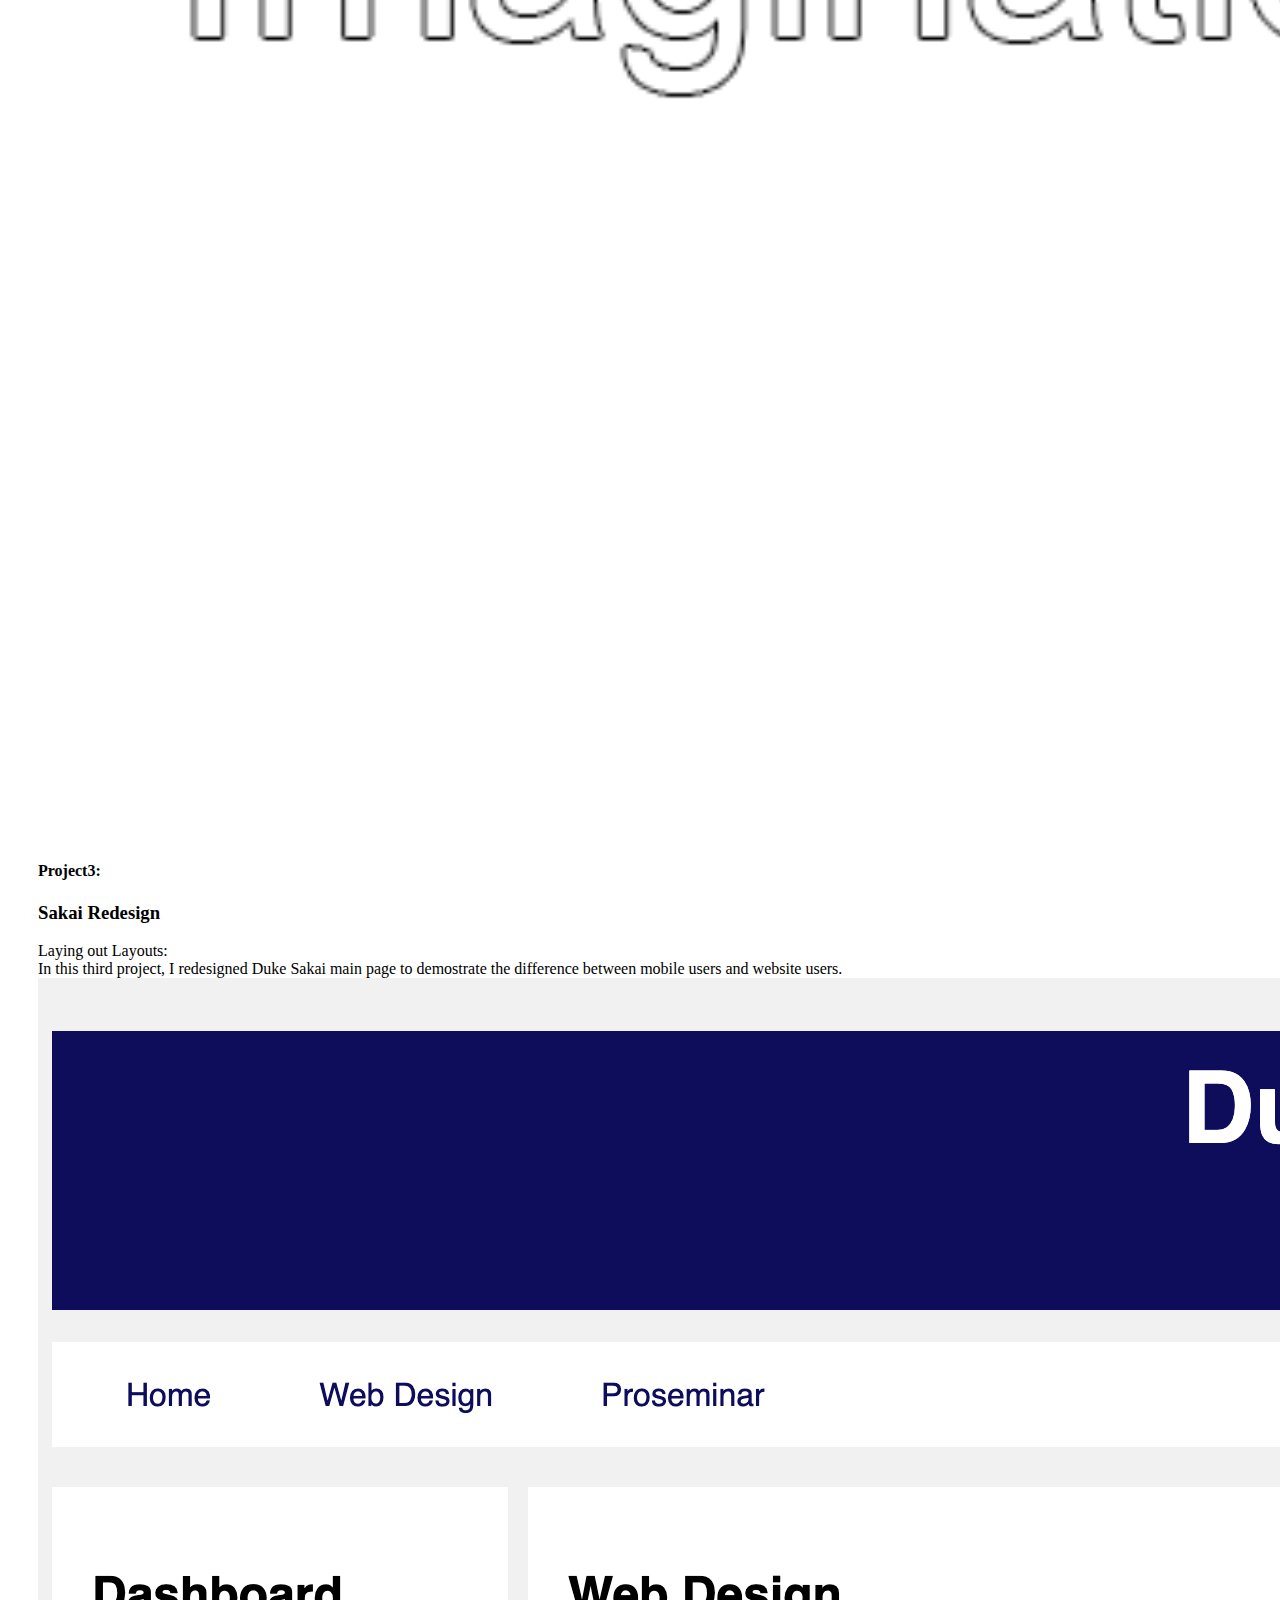
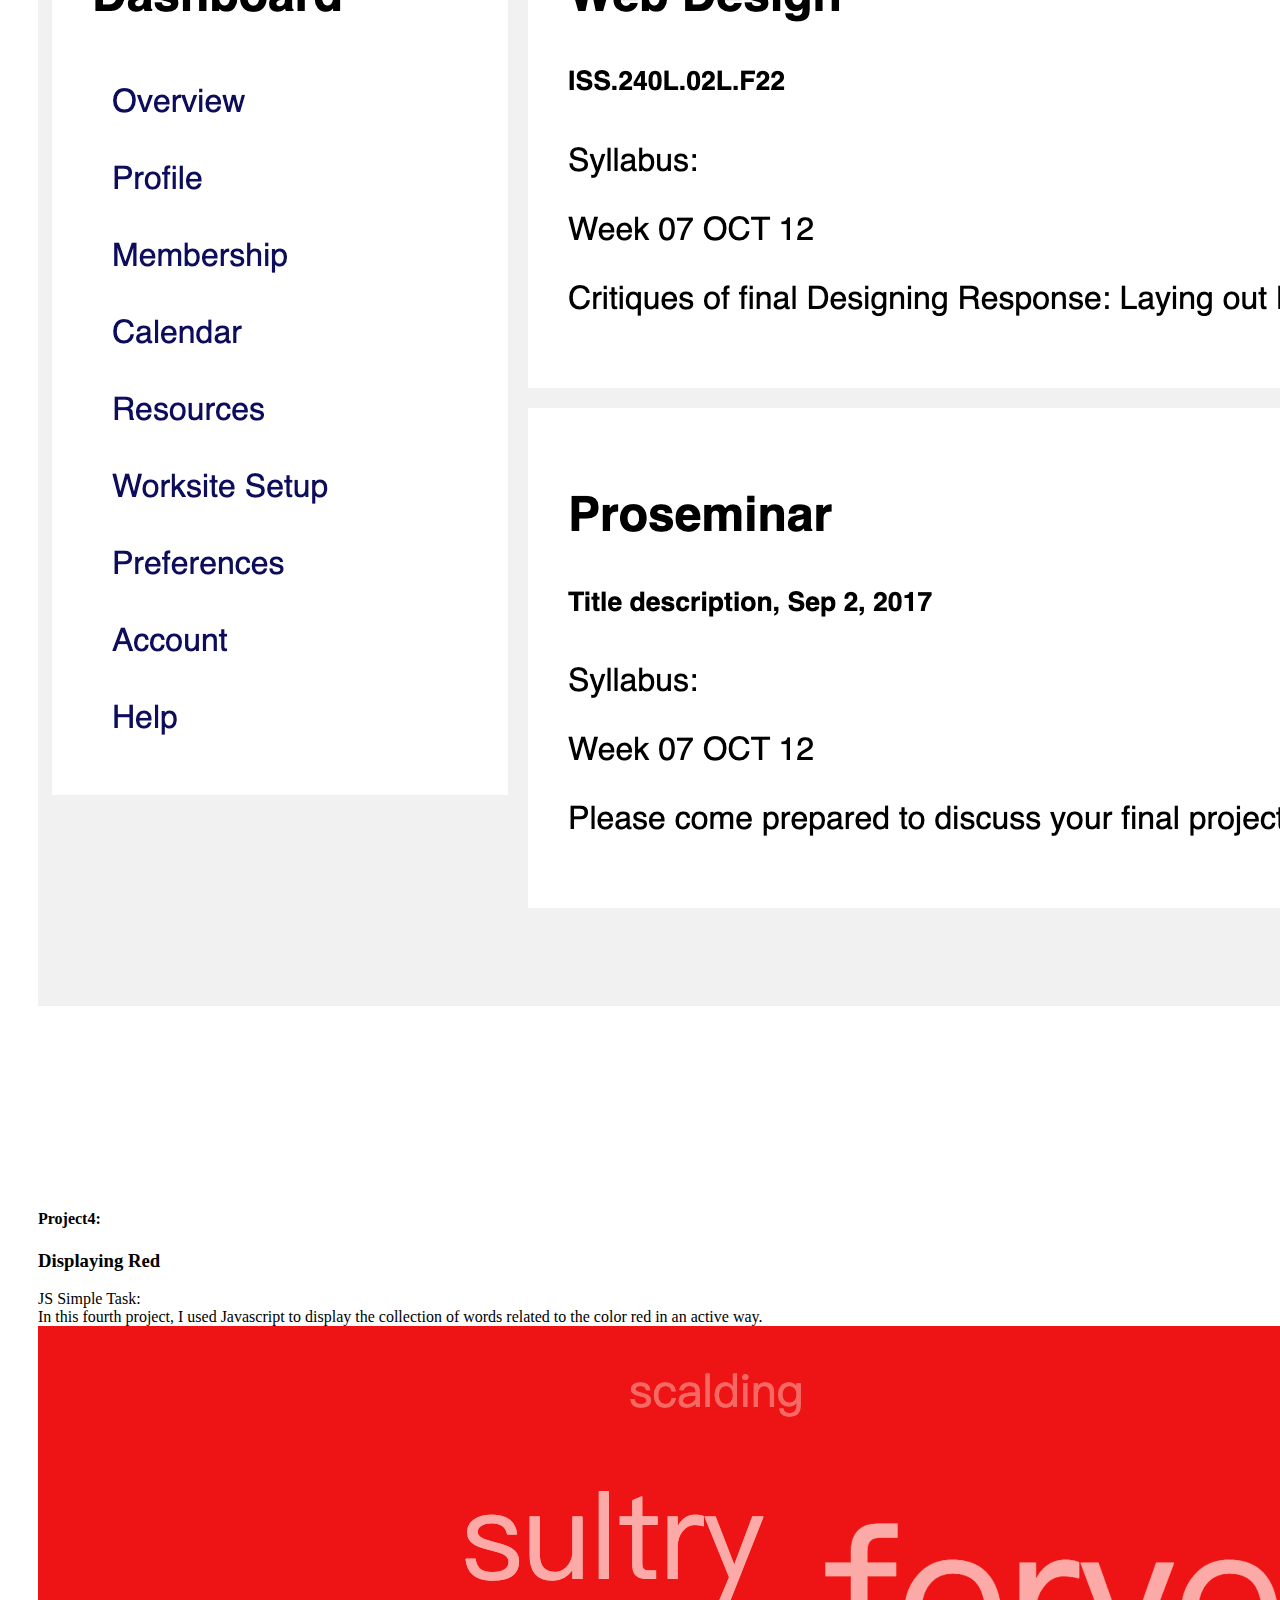
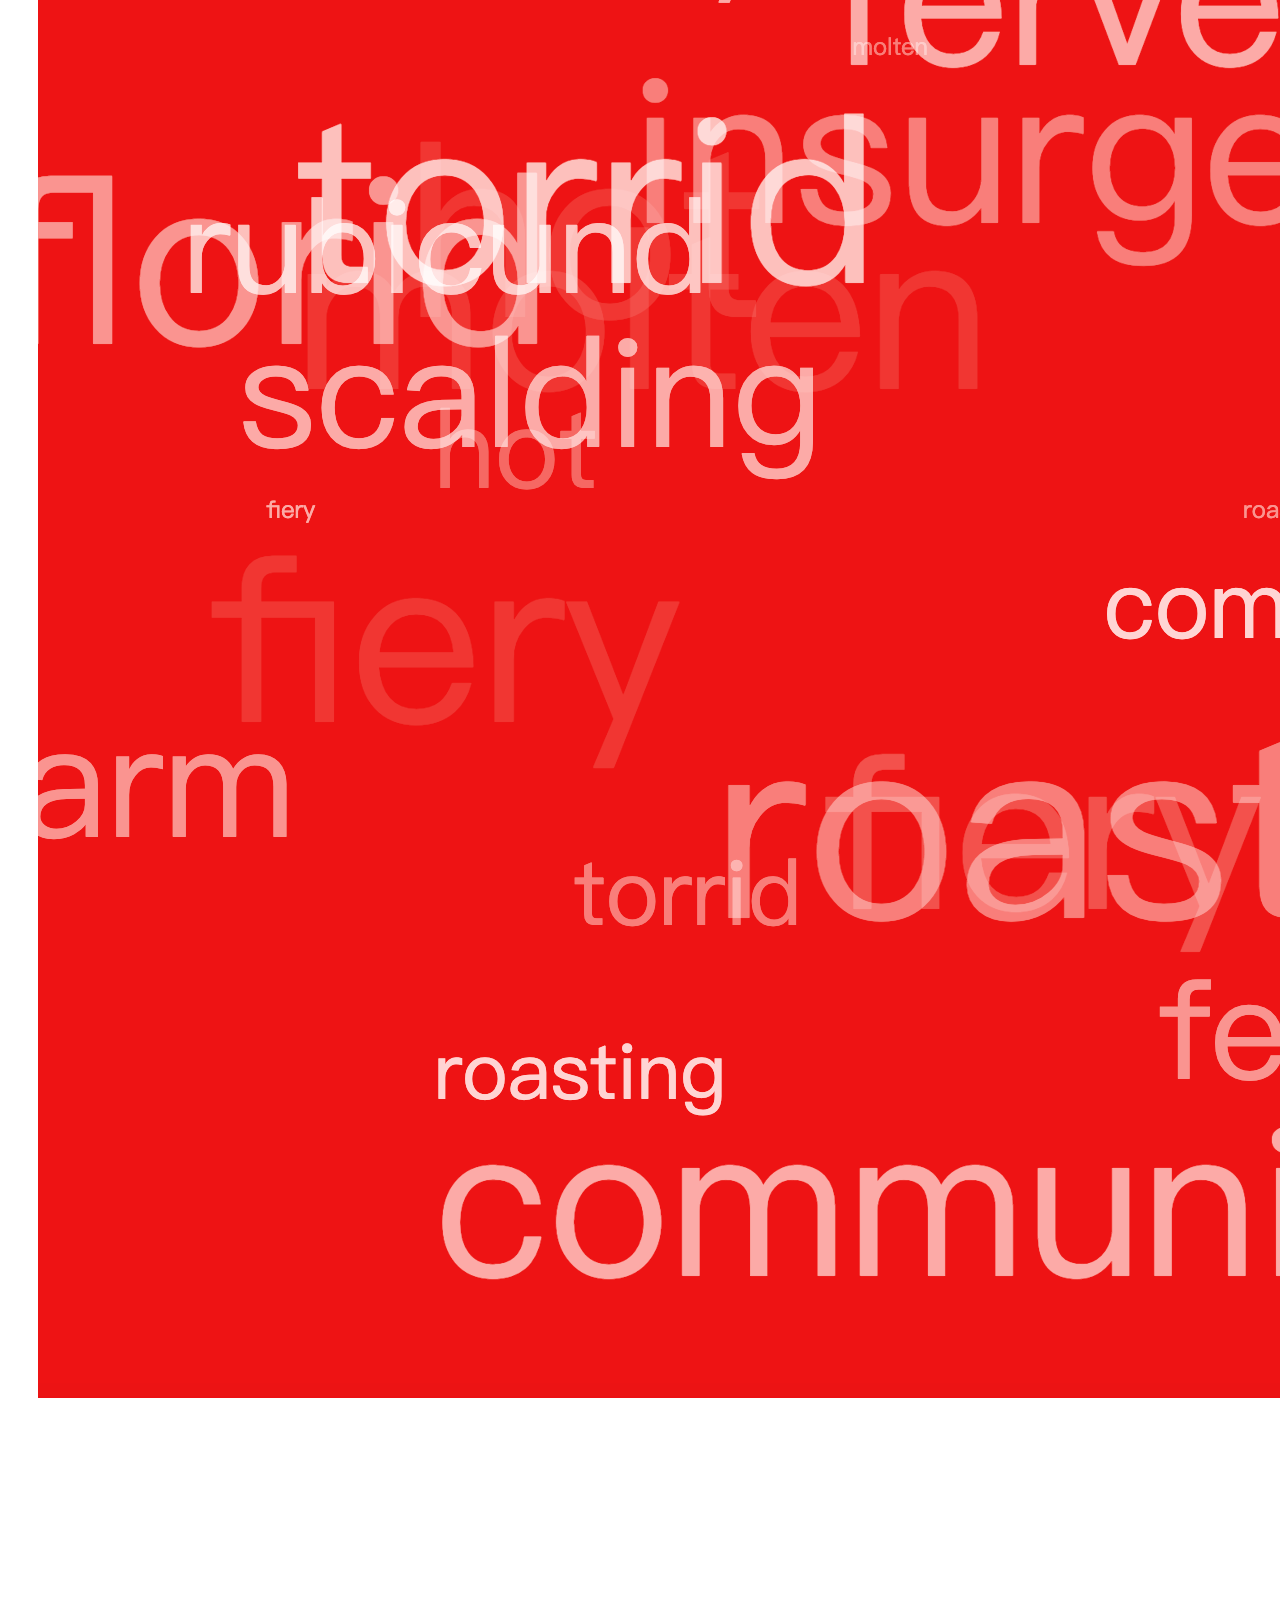
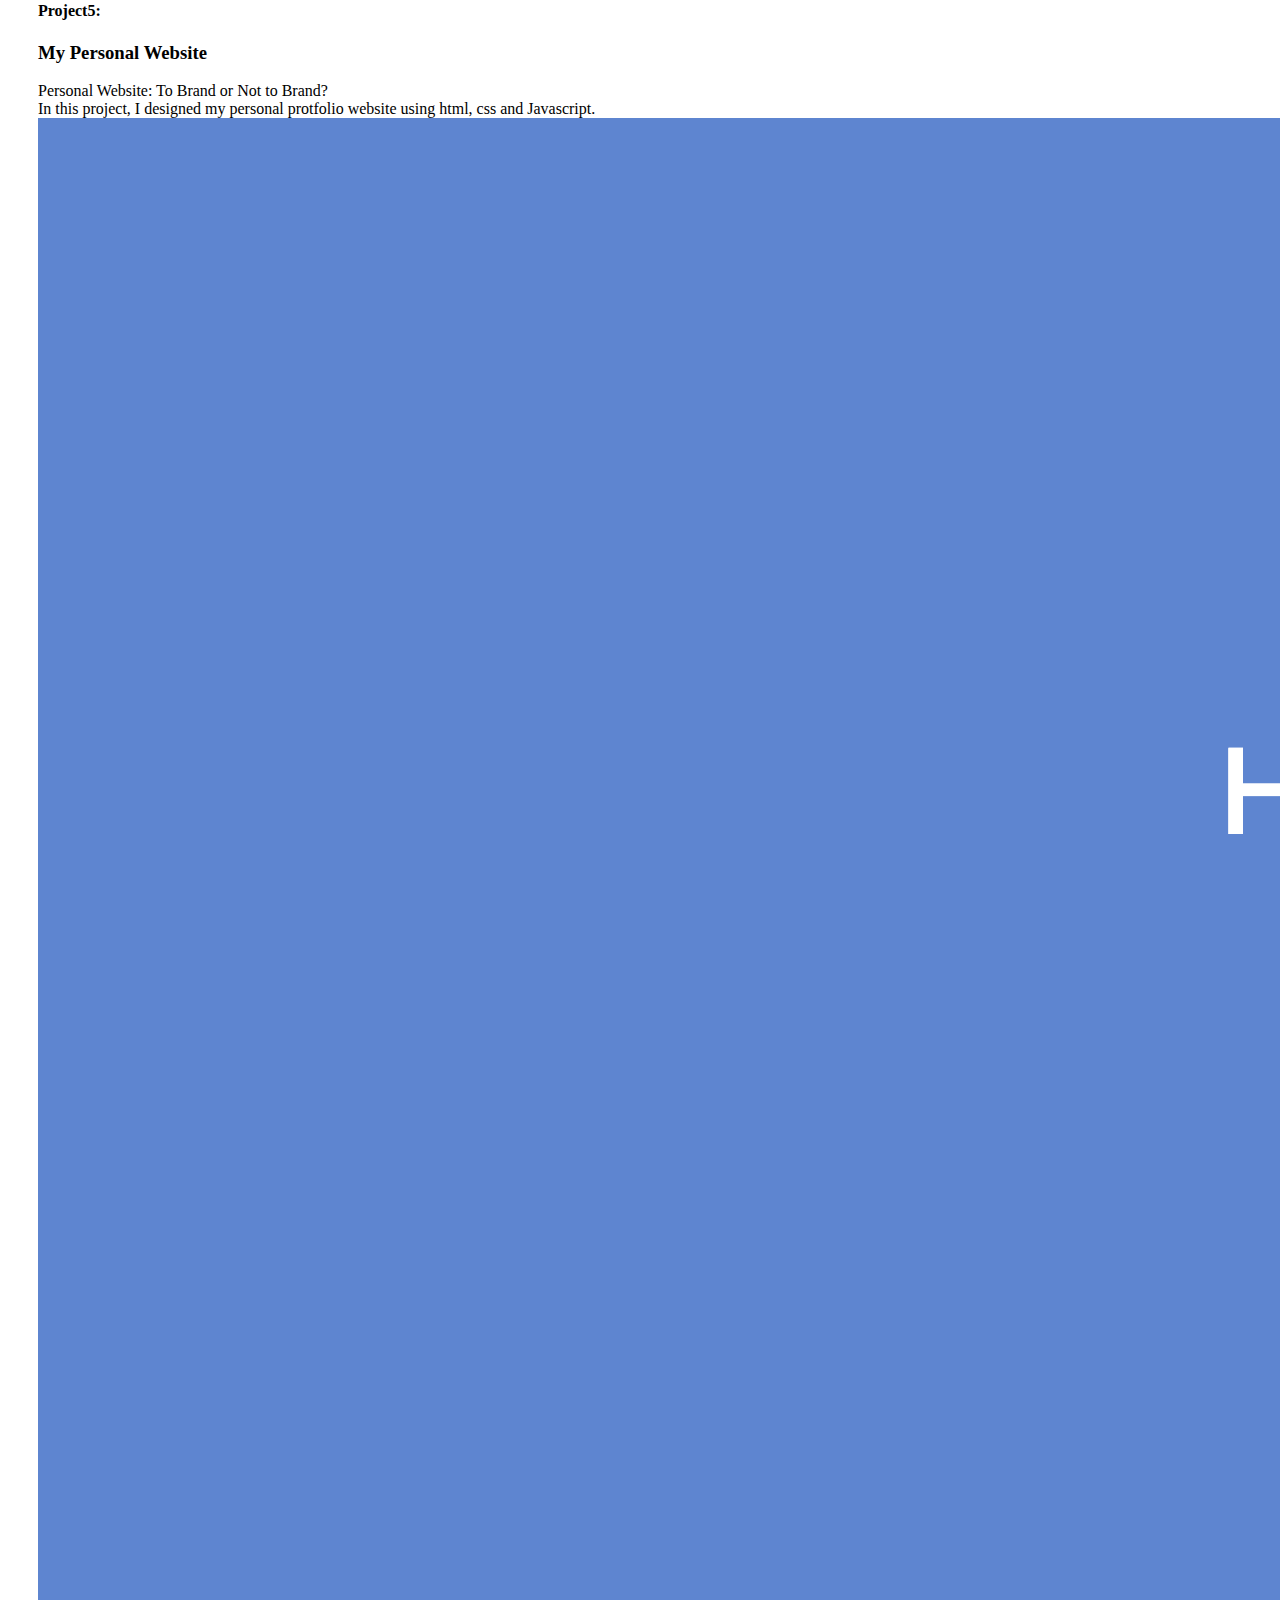
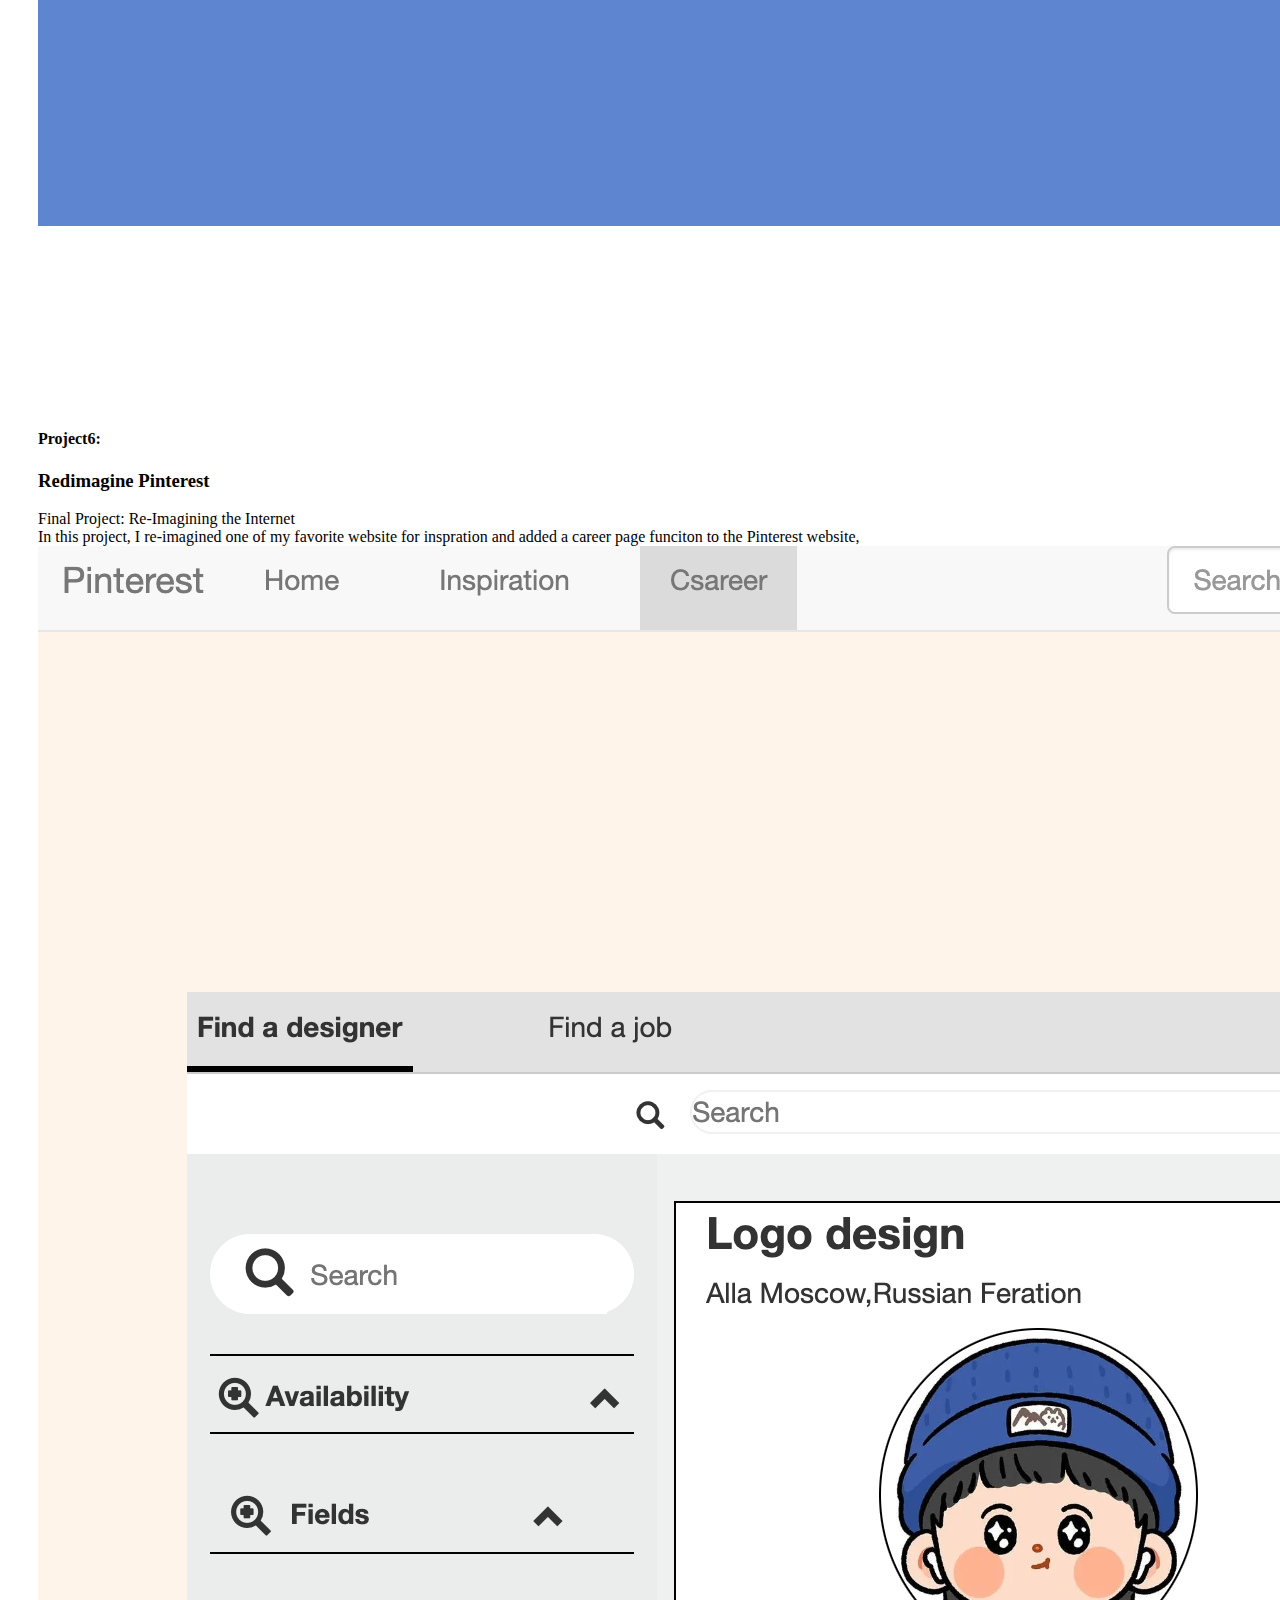
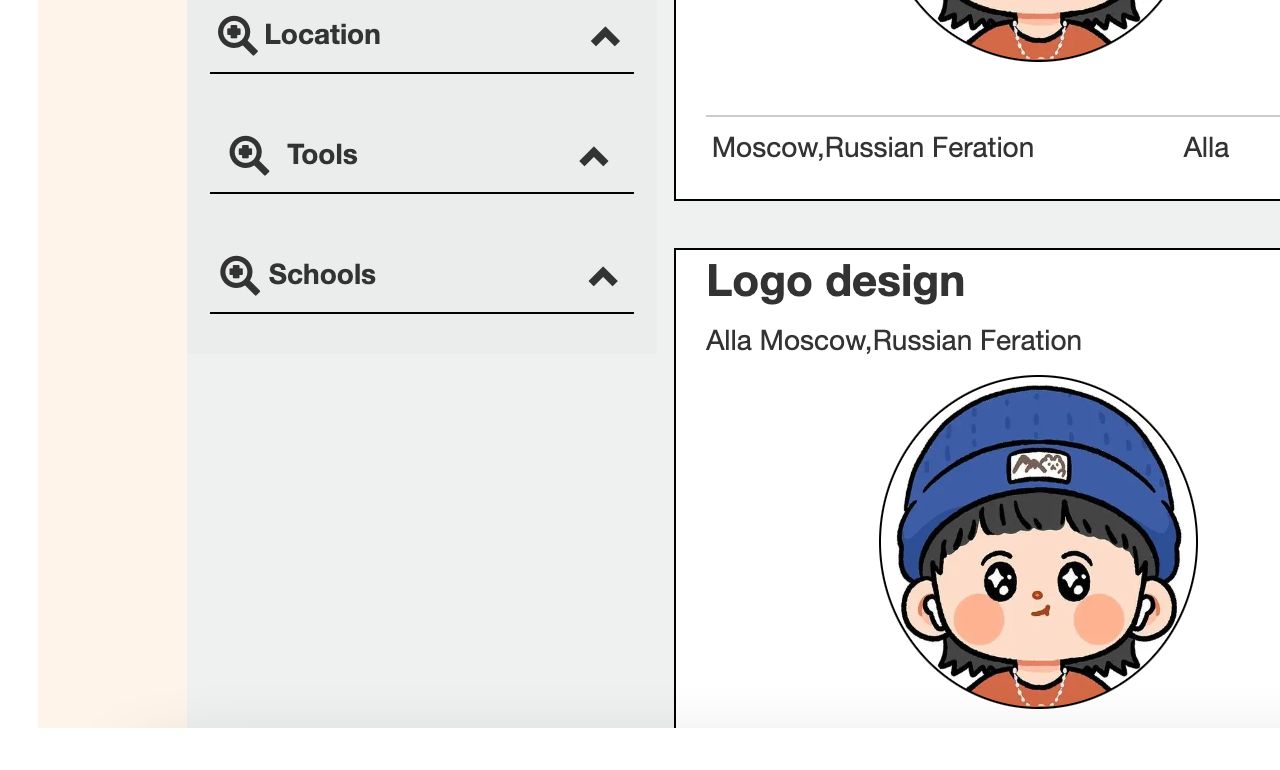
==== commit 8d9f17c4: "Add files via upload" ====
--- a/index.html
+++ b/index.html
@@ -1,72 +1,152 @@
 <!DOCTYPE html>
-<html>
+<html lang="en">
 
-    <head>
-        <meta charset="UTF-8" lang = "en" dir="ltr">
-        <meta name="author" content ="your name">
-        <meta name="viewport" content="width=device-width, initial-scale=1">
-        <title>Portfolio of Web Work</title>
-        <link href="styles/style.css" type="text/css" rel="stylesheet">
-    </head>
+<head>
+    <meta charset="UTF-8">
+    <meta http-equiv="X-UA-Compatible" content="IE=edge">
+    <meta name="viewport" content="width=device-width, initial-scale=1.0">
+    <link rel="stylesheet" href="styles/common.css">
+    <!-- <link rel="stylesheet" href="styles/protfolio.css"> -->
+    <title>Document</title>
+</head>
 
-    <body>
-        <header>
-            <nav>
-                <ul id="nav-links">
-                    <li id="home"><a href="">Home</a></li>
-                    <li><a href="">About Me</a></li>
-                    <li><a href="">Projects</a></li>
-                </ul>
-            </nav>
-        </header>
-        <h1 id="page_title">Ruojin's Project Portfolio</h1>
-        <p id="course_info">Fundamentals of Web-Based Multimedia Communications: Imagining the Internet’s Interface | Fall 2022</p>
-        <main id="projects-grid">
-            <article id="project1" class="project_item">
-                <h2 class="project_number"><a href="Text/index.html">The Little Prince Notes</a></h2>
-                <img class="project_image" src="Text/P1.jpg" alt="project 3 image">
-                <h3 class="project_title">My First Webpage using HTML</h3>
-                <p class="project_description"> A vaild HTML5 webpage for notes and images taken from a book "The Little Prince"</p>
-                
-            </article>
-            <article id="project2" class="project_item">
-                <h2 class="project_number"><a href="InternetArt/index.html">Imagination of Red</a></h2>
-                <img class="project_image" src="InternetArt/images/imagofred.gif" alt="project 2 image" />
-                <h3 class="project_title">Early Internet Art: Accessible Surfing</h3>
-                <p class="project_description">In this second project, I created a website inspired by Early Internet Art. </p>
-            </article>
-             <article id="project3" class="project_item">
-                <h2 class="project_number"><a href="ResponsiveDesign/index.html">Sakai Redesign</a></h2>
-                <img class="project_image" src="ResponsiveDesign/imgs/redesign.jpg" alt="project 3 image" />
-                <h3 class="project_title">Laying out Layouts</h3>
-                <p class="project_description">In this third project, I redesigned Duke Sakai main page to demostrate the difference between mobile users and website users.</p>
-            </article>
-            <article id="project4" class="project_item">
-                <h2 class="project_number"><a href="JStask/index.html">Display Red</a></h2>
-                <img class="project_image" src="images/截屏2022-10-25 下午11.17.09.png" alt="project 4 image" />
-                <h3 class="project_title">JavaScript: Simple Task</h3>
-                <p class="project_description">In this fourth project, I used JavaScript to do a certain Task.</p>
-            </article>
-            <article id="project5" class="project_item">
-                 <h2 class="project_number"><a href="personalweb/index.html">Personal Website</a></h2>
-                <img class="project_image" src="images/personalweb.png" alt="project 5 image" />
-                <h3 class="project_title">Personal Website: To Brand or Not to Brand?</h3>
-                <p class="project_description">In this fifth project, I built a personal website that is pro-personal branding or anti-personal branding or ironic personal branding or anywhere in-between</p>
-            </article>
-            <article id="project6" class="project_item">
-                <h2 class="project_number"><a href="./index.html">Title</a></h2>
-                <img class="project_image" src="https://dummyimage.com/125x300/3d3d3d/9e9e9e" alt="project 6 image" />
-                <h3 class="project_title">Final Project: Re-Imagining the Internet</h3>
-                <p class="project_description">In the final project, I Incorporated all the skills I've learned in class to re-imagine a platform, site, or other interface of the internet.</p>
-            </article>
-        </main>
+<body style="padding:30px 30px 30px 30px;">
+    <div class="protfolio commmunbg">
+        <div class="header">
+            <div class="header_title flex_jbt">
+                <!-- <div class="header_nav_list">
+                    <a href="../index.html">Home</a>
+                </div> -->
+                <!-- <div class="header_nav_list">
+                    <a href="about.html">About Me</a>
+                </div> -->
+            </div>
+    <div style="text-align: center;"> 
+        <h1>Hi, I'm Ruojin Shi.</h1>
+    </div>
+        </div>
+        <div class="contentbox">
+          <!-- project 1 -->
+            <div class="project" style="margin-top: 100px;">
+                <div class="left">
+                    <div class="title">
+                        <h4>Project1:</h4>
+                        <h3> The Little Price Notes 
+                            </h3>
+                    </div>
+                    <div class="paragraph">
+                        My First Webpage using HTML: <br>
+                        A vaild HTML5 webpage for notes and images taken from a book "The Little Prince"
+                    </div>
+                </div>
+                <div class="right right_size1">
+                    <div class="img_box"> <a href="Text/index.html"><img src="images/project1.png" class="shiyongtuimg" alt=""></a></div>
+                    
+                </div>
+            </div>
 
-        <footer>
-            <ul id="footer-items">
-                <li>&copy; 2019</li>
-                <li><a href="">put a link to something else or a quote</a></li>
-                <li><a href="https://www.duke.edu">Another link or quote spot</a></li>
-            </ul>
-        </footer>
-    </body>
-</html>
+             <!-- project 2 -->
+            <div class="project" style="margin-top: 200px;" id="project">
+                <div class="left">
+                    <div class="title">
+                        <h4>Project2:</h4>
+                        <h3> Imagination of Red
+                        </h3>
+                    </div>
+                    <div class="paragraph">
+                        Early Internet Art: Accessible Surfing:<br>
+                        In this second project, I created a website inspired by Early Internet Art.
+                    </div>
+                </div>
+                <div class="right right_size1">
+                    <div class="img_box"> <a href="InternetArt/index.html"><img src="images/project2.png" class="shiyongtuimg" alt=""></a></div>
+                   
+                </div>
+            </div>
+
+
+             <!-- project 3 -->
+            <div class="project" style="margin-top: 200px;">
+                <div class="left">
+                    <div class="title">
+                        <h4>Project3:</h4>
+                        <h3> Sakai Redesign</h3>
+                    </div>
+                    <div class="paragraph">
+                        Laying out Layouts: <br>
+                        In this third project, I redesigned Duke Sakai main page to demostrate the difference between mobile users and website users.
+
+                    </div>
+                </div>
+                <div class="right right_size1">
+                    <div class="img_box"> <a href="ResponsiveDesign/index.html"><img src="images/project3.png" class="shiyongtuimg" alt=""></a></div>
+                   
+                </div>
+            </div>
+
+             <!-- project 4 -->
+            <div class="project" style="margin-top: 200px;">
+                <div class="left">
+                    <div class="title">
+                        <h4>Project4:</h4>
+                        <h3> Displaying Red
+                            </h3>
+                    </div>
+                    <div class="paragraph">
+                       JS Simple Task:<br>
+                       In this fourth project, I used Javascript to display the collection of words related to the color red in an active way.
+
+                    </div>
+                </div>
+                <div class="right right_size1">
+                    <div class="img_box"> <a href="JStask/index.html"><img src="images/project4.png" class="shiyongtuimg" alt=""></a></div>
+                   
+                </div>
+            </div>
+
+             <!-- project 5 -->
+            <div class="project" style="margin-top: 200px;">
+                <div class="left">
+                    <div class="title">
+                        <h4>Project5:</h4>
+                        <h3> My Personal Website</h3>
+                    </div>
+                    <div class="paragraph">
+                        Personal Website: To Brand or Not to Brand?<br>
+                        In this project, I designed my personal protfolio website using html, css and Javascript. 
+
+                    </div>
+                </div>
+                <div class="right right_size1">
+                    <div class="img_box"> <a href="personalweb/index.html"><img src="images/project5.png" class="shiyongtuimg" alt=""></a></div>
+                   
+                </div>
+            </div>
+
+             <!-- project 6 -->
+            <div class="project" style="margin-top: 200px;">
+                <div class="left">
+                    <div class="title">
+                        <h4>Project6:</h4>
+                        <h3> Redimagine Pinterest</h3>
+                    </div>
+                    <div class="paragraph">
+                        Final Project: Re-Imagining the Internet<br>
+                        In this project, I re-imagined one of my favorite website for inspration and added a career page funciton to the Pinterest website, 
+
+                    </div>
+                </div>
+                <div class="right right_size1">
+                    <div class="img_box"> <a href="finalproject/index.html"><img src="images/project6.png" class="shiyongtuimg" alt=""></a></div>
+                   
+                </div>
+            </div>
+        </div>
+    </div>
+    <!-- <iframe src="./desktop.html" frameborder="0" id="desktop" style="display:none ;"></iframe> -->
+</body>
+
+
+
+
+</html>